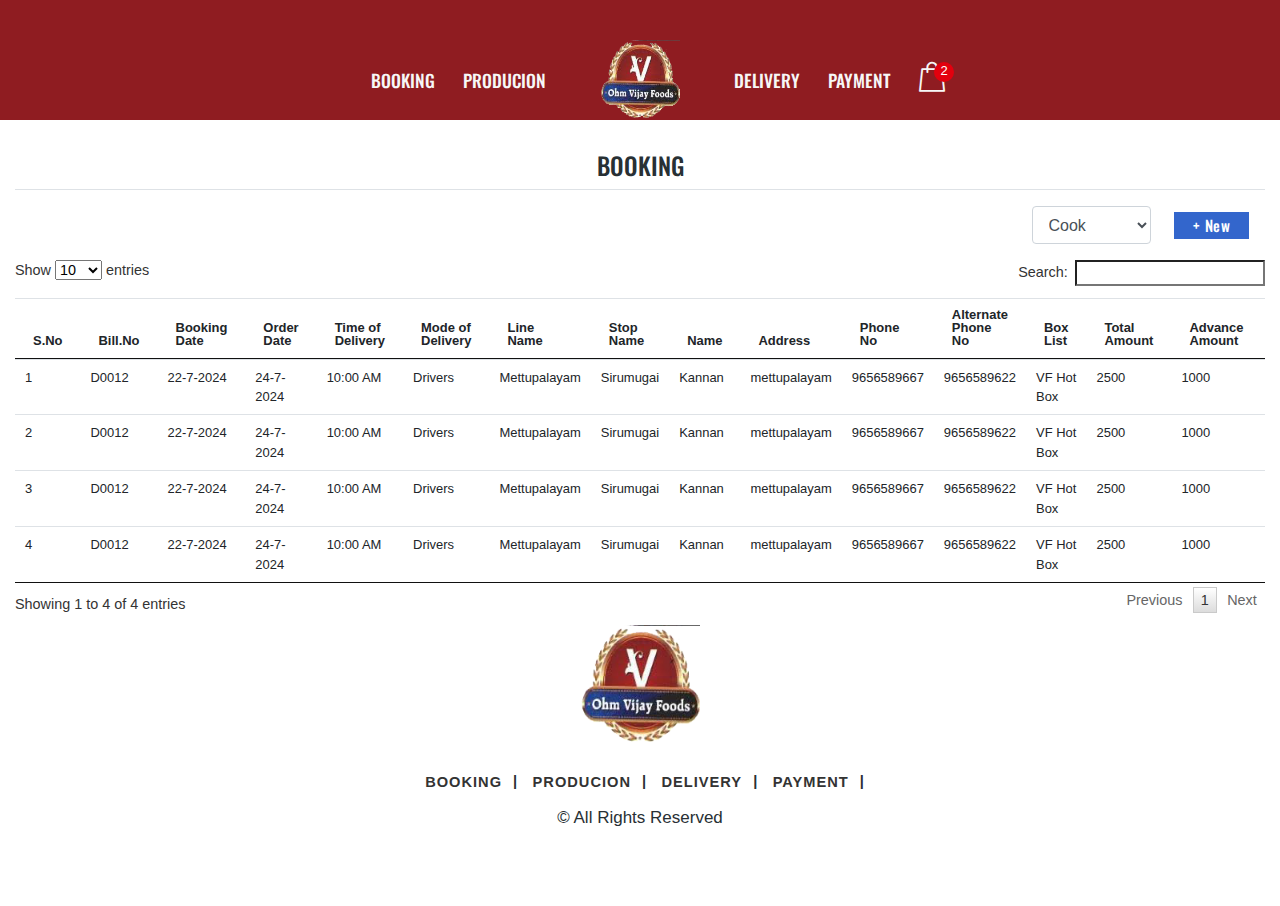
==== booking.html @ a739e59c "add html files" ====
<!DOCTYPE html>
<!-- Testo - Pizza and Fast Food Landing Page Template design design by Jthemes (http://www.jthemes.net) -->
<!--[if lt IE 7 ]>
<html class="ie ie6" lang="en">
   <![endif]-->
   <!--[if IE 7 ]>
   <html class="ie ie7" lang="en">
      <![endif]-->
      <!--[if IE 8 ]>
      <html class="ie ie8" lang="en">
         <![endif]-->
         <!--[if (gte IE 9)|!(IE)]><!-->
         <html lang="en">
            <head>
               <meta charset="utf-8">
               <meta http-equiv="X-UA-Compatible" content="IE=edge"/>
               <meta name="author" content="Jthemes"/>
               <meta name="description" content="Testo - Pizza and Fast Food Landing Page Template"/>
               <meta name="keywords" content="Jthemes, Food, Fast Food, Restaurant, Pizzeria, Restaurant Menu, Pizza, Burger, Sushi, Steak, Grill, Snack">
               <meta name="viewport" content="width=device-width, initial-scale=1.0"/>
               <!-- SITE TITLE -->
               <title> Template</title>
               <!-- FAVICON AND TOUCH ICONS -->
               <link rel="shortcut icon" href="images/favicon.ico" type="image/x-icon">
               <link rel="icon" href="images/favicon.ico" type="image/x-icon">
               <link rel="apple-touch-icon" sizes="152x152" href="images/apple-touch-icon-152x152.png">
               <link rel="apple-touch-icon" sizes="120x120" href="images/apple-touch-icon-120x120.png">
               <link rel="apple-touch-icon" sizes="76x76" href="images/apple-touch-icon-76x76.png">
               <link rel="apple-touch-icon" href="images/apple-touch-icon.png">
               <link rel="icon" href="images/apple-touch-icon.png" type="image/x-icon">
               <!-- GOOGLE FONTS -->
               <link href="https://fonts.googleapis.com/css?family=Roboto:300,400,500,700&display=swap" rel="stylesheet">
               <link href="https://fonts.googleapis.com/css2?family=Oswald:wght@200;300;400;500;600;700&display=swap" rel="stylesheet">
               <link href="https://fonts.googleapis.com/css2?family=Lilita+One&display=swap" rel="stylesheet">
               <!-- BOOTSTRAP CSS -->
               <link href="css/bootstrap.min.css" rel="stylesheet">
               <!-- FONT ICONS -->
               <link href="css/fontawesome5.css" rel="stylesheet">
               <link href="css/flaticon.css" rel="stylesheet">
               <!-- PLUGINS STYLESHEET -->
               <link href="css/menu.css" rel="stylesheet">
               <link href="css/magnific-popup.css" rel="stylesheet">
               <link href="css/flexslider.css" rel="stylesheet">
               <link href="css/owl.carousel.min.css" rel="stylesheet">
               <link href="css/calender.css" rel="stylesheet">
               <link href="css/owl.theme.default.min.css" rel="stylesheet">
               <link href="css/jquery.datetimepicker.min.css" rel="stylesheet">
               <!-- TEMPLATE CSS -->
               <link href="css/style.css" rel="stylesheet">
               <!-- RESPONSIVE CSS -->
               <link href="css/responsive.css" rel="stylesheet">
               
<link rel="stylesheet" href="css/jquery.dataTables.css" />

                <!-- <link rel="stylesheet" href="css/all.min.css"/> -->
            </head>
            <body>
               <!-- PRELOADER SPINNER
                  ============================================= -->
               <div id="loader-wrapper">
                  <div id="loader">
                     <div class="cssload-spinner">
                        <div class="cssload-ball cssload-ball-1"></div>
                        <div class="cssload-ball cssload-ball-2"></div>
                        <div class="cssload-ball cssload-ball-3"></div>
                        <div class="cssload-ball cssload-ball-4"></div>
                     </div>
                  </div>
               </div>
           



 


               <div >
               <!-- STYLE SWITCHER
                  ============================================= -->
               <div id="stlChanger" style="display: none;">
                  <div class="blockChanger bgChanger">
                     <a href="#" class="chBut icon-xs"><span class="flaticon-layers-1"></span></a>
                     <div class="chBody white-color">
                        <div class="stBlock text-center" style="margin: 30px 20px 20px 26px">
                           <p>Choose Demo</p>
                           <a class="s_1" href="demo-1.html"><img src="images/color-scheme/l-01.jpg" width="180" height="93" alt="layout-image"></a>
                           <a class="s_1" href="demo-2.html"><img src="images/color-scheme/l-02.jpg" width="180" height="130" alt="layout-image"></a>
                           <a class="s_1" href="demo-3.html"><img src="images/color-scheme/l-03.jpg" width="180" height="98" alt="layout-image"></a>
                           <a class="s_1" href="demo-4.html"><img src="images/color-scheme/l-04.jpg" width="180" height="115" alt="layout-image"></a>
                           <a class="s_1" href="demo-5.html"><img src="images/color-scheme/l-05.jpg" width="180" height="118" alt="layout-image"></a>
                           <a class="s_1" href="demo-6.html"><img src="images/color-scheme/l-06.jpg" width="180" height="93" alt="layout-image"></a>
                           <a class="s_1" href="demo-7.html"><img src="images/color-scheme/l-07.jpg" width="180" height="121" alt="layout-image"></a>
                           <a class="s_1" href="demo-8.html"><img src="images/color-scheme/l-08.jpg" width="180" height="115" alt="layout-image"></a>
                           <a class="s_1" href="demo-9.html"><img src="images/color-scheme/l-09.jpg" width="180" height="109" alt="layout-image"></a>
                           <a class="s_1" href="demo-10.html"><img src="images/color-scheme/l-10.jpg" width="180" height="125" alt="layout-image"></a>
                           <a class="s_1" href="demo-11.html"><img src="images/color-scheme/l-11.jpg" width="180" height="128" alt="layout-image"></a>
                           <a class="s_1" href="demo-12.html"><img src="images/color-scheme/l-12.jpg" width="180" height="123" alt="layout-image"></a>
                        </div>
                     </div>
                  </div>
               </div>
               <!-- END SWITCHER -->
               <!-- HEADER-1
                  ============================================= -->
               <header id="header-1" style="background-color: #8f1c21;" class="header navik-header header-shadow center-menu-1 header-transparent">
                  <div class="container">
                     <!-- NAVIGATION MENU -->
                     <div class="navik-header-container">
                        <!-- CALL BUTTON -->
                        <div class="callusbtn"><a href="tel:123456789"><i class="fas fa-phone"></i></a></div>
                        <!-- LOGO IMAGE -->
                        <div class="logo" data-mobile-logo="images/logo-white.png" data-sticky-logo="images/logo-01.png">
                           <a href="index.html"><img src="images/logo-white.png" alt="header-logo"/></a>
                        </div>
                        <!-- BURGER MENU -->
                        <div class="burger-menu">
                           <div class="line-menu line-half first-line"></div>
                           <div class="line-menu"></div>
                           <div class="line-menu line-half last-line"></div>
                        </div>
                        <!-- MAIN MENU -->
                        <nav class="navik-menu menu-caret navik-yellow">
                           <ul class="top-list">
                              <!-- DROPDOWN MENU -->
                              <li>
                                 <a href="booking.html">Booking</a>
                            
                              </li>
                                <li>
                                 <a href="production.html">PRODUCION</a>
                            
                              </li>
                              <!-- DROPDOWN MENU -->
                           
                              <!-- MEGA MENU -->
                               
                              <!-- END MEGA MENU -->
                           </ul>
                           <ul>
                              <!-- DROPDOWN MENU -->
                              <li>
                                 <a href="delivery.html">DELIVERY</a>
                                 
                              </li>
                              <!-- DROPDOWN MENU -->
                              <li>
                                 <a href="payment.html"> PAYMENT</a>
                               
                              </li>
                              <!-- DROPDOWN MENU -->
                         
                              <!-- BASKET ICON -->
                              <li class="basket-ico ico-30">
                                 <a href="cart.html">
                                 <span class="ico-holder"><span class="flaticon-shopping-bag"></span> <em class="roundpoint">2</em></span>
                                 </a>
                              </li>
                           </ul>
                        </nav>
                        <!-- END MAIN MENU -->
                     </div>
                     <!-- END NAVIGATION MENU -->
                  </div>
                  <!-- End container -->
               </header>
               <!-- END HEADER-1 -->

               <!-- login form -->

               <div style="position: absolute;right: 10px;top: 180px;z-index: 9;display: none;">
               <div class="container sign-in-up ">
  <div class="row">
    <div class="">
  <div class="shadow p-4 rounded bg-white">
      <!-- Nav tabs -->
 
 <ul class="nav nav-pills mb-3 justify-content-center" id="pills-tab" role="tablist">
  <li class="nav-item" role="presentation">
    <a class="nav-link active big btn btn-primary p-2" id="pills-home-tab" data-toggle="pill" href="#new1" role="tab" aria-controls="pills-home" aria-selected="true"><i class="fa fa-plus"></i> Create Account</a>
  </li>
  <li class="nav-item" role="presentation">
    <a class="nav-link big btn btn-danger p-2 ml-2" id="pills-profile-tab" data-toggle="pill" href="#user1" role="tab" aria-controls="pills-profile" aria-selected="false"><i class="fa fa-user"></i> Login</a>
  </li>
   
</ul>
      <div class="tab-content" id="pills-tabContent">
        <div class="tab-pane fade show active" id="new1">
  
          <fieldset>
            <div class="form-group">
              <div class="right-inner-addon">
                <i class="fa fa-envelope"></i>
                <input class="form-control input-lg" placeholder="e-Mail Address" type="text">
              </div>
            </div>
            <div class="form-group">
              <div class="right-inner-addon">
                <i class="fa fa-key"></i>
                <input class="form-control input-lg" placeholder="Password" type="password">
              </div>
            </div>
            <div class="form-group">
              <div class="right-inner-addon">
                <i class="fa fa-key"></i>
                <input class="form-control input-lg" placeholder="Confirm Password" id="" type="password">
              </div>
            </div>
          </fieldset>
         <div class="text-center">
                <button class="btn btn-primary btn-danger"><i class="fa fa-plus"></i> REGISTER</button>
             </div>
        </div>
        <div class="tab-pane fade" id="user1">
          
          <fieldset>
            <div class="form-group">
              <div class="right-inner-addon">
                <i class="fa fa-envelope"></i>
                <input class="form-control input-lg" placeholder="e-Mail Address" type="text">
              </div>
            </div>
            <div class="form-group">
              <div class="right-inner-addon">
                <i class="fa fa-key"></i>
                <input class="form-control input-lg" placeholder="Password" type="password">
              </div>
            </div>
          </fieldset>
          <div class="text-center">
                <button class="btn btn-primary btn-danger"><i class="fa fa-user"></i> LOGIN</button>
             </div>
        </div>
      </div>
   </div>
    </div>
  </div>
</div></div>


               <!-- PAGE CONTENT
                  ============================================= -->	
               <div id="page" class="page" >
 <section id=" " class="hero-section division" style="position: relative;top: 150px;padding-bottom: 80px;">
                  <div class="container-fluid " >
                    <h4 class="text-center">BOOKING</h4>
                    <div class="modal-footer">
                      <div class="row">
                        <div class="col-auto">                     <select id="cook-non" class="form-control form-select-sm">
                     <option value="1" selected>Cook</option>
                     <option value="2">Non-Cook</option>
                      </select>
                    </div>
                      </div> 
                    <button type="button" class="btn btn-primary btn-sm" id="newbook">+ New</button>
                 </div>
        <table class="table mt-1" id="myTable">
            <thead>
                <tr>
                    <th>S.No</th>
                    <th>Bill.No</th>
                    <th>Booking Date</th>
                    <th>Order Date</th>
                    <th>Time of Delivery</th>
                    <th>Mode of Delivery </th>
                    <th>Line Name</th>
                    <th>Stop Name</th>
                    <th>Name</th>
                    <th>Address</th>
                    <th>Phone No</th>
                    <th>Alternate Phone No</th>
                    <th>Box List</th>
                    <th>Total Amount</th>
                    <th>Advance Amount</th>
                    <th>Hot Box Advance Amount</th>
                    <th>Vehicle Advance Amount</th>
                    <th>Balance Amount</th>
                    <th>Mode of Payment</th>
                    <th>Item Name</th>
                    <th>Rate</th>
                    <th>Action</th>
                </tr>
            </thead>
            <tbody>
                <tr>
                    <td>1</td>
                    <td>D0012</td>
                    <td>22-7-2024</td>
                    <td>24-7-2024</td>
                    <td>10:00 AM</td>
                    <td>Drivers</td>
                    <td>Mettupalayam</td>
                    <td>Sirumugai</td>
                    <td>Kannan</td>
                    <td>mettupalayam</td>
                    <td>9656589667</td>
                    <td>9656589622</td>
                    <td>VF Hot Box</td>
                    <td>2500</td>
                    <td>1000</td>
                    <td>100</td>
                    <td>100</td>
                    <td>1300</td>
                    <td>cash</td>
                    <td>U.idly(200), Chappathi(100)</td>
                    <td>100</td>
                    <td><span class="btn btn-danger btn-sm"><i class="fas fa-file-pdf"></i></span></td>
                </tr>
                <tr>
                    <td>2</td>
                    <td>D0012</td>
                    <td>22-7-2024</td>
                    <td>24-7-2024</td>
                    <td>10:00 AM</td>
                    <td>Drivers</td>
                    <td>Mettupalayam</td>
                    <td>Sirumugai</td>
                    <td>Kannan</td>
                    <td>mettupalayam</td>
                    <td>9656589667</td>
                    <td>9656589622</td>
                    <td>VF Hot Box</td>
                    <td>2500</td>
                    <td>1000</td>
                    <td>100</td>
                    <td>100</td>
                    <td>1300</td>
                    <td>cash</td>
                    <td>U.idly(200), Chappathi(100)</td>
                    <td>100</td>
                    <td><span class="btn btn-danger btn-sm"><i class="fas fa-file-pdf"></i></span></td>
                </tr>
                <tr>
                    <td>3</td>
                    <td>D0012</td>
                    <td>22-7-2024</td>
                    <td>24-7-2024</td>
                    <td>10:00 AM</td>
                    <td>Drivers</td>
                    <td>Mettupalayam</td>
                    <td>Sirumugai</td>
                    <td>Kannan</td>
                    <td>mettupalayam</td>
                    <td>9656589667</td>
                    <td>9656589622</td>
                    <td>VF Hot Box</td>
                    <td>2500</td>
                    <td>1000</td>
                    <td>100</td>
                    <td>100</td>
                    <td>1300</td>
                    <td>cash</td>
                    <td>U.idly(200), Chappathi(100)</td>
                    <td>100</td>
                    <td><span class="btn btn-danger btn-sm"><i class="fas fa-file-pdf"></i></span></td>
                </tr>
                <tr>
                    <td>4</td>
                    <td>D0012</td>
                    <td>22-7-2024</td>
                    <td>24-7-2024</td>
                    <td>10:00 AM</td>
                    <td>Drivers</td>
                    <td>Mettupalayam</td>
                    <td>Sirumugai</td>
                    <td>Kannan</td>
                    <td>mettupalayam</td>
                    <td>9656589667</td>
                    <td>9656589622</td>
                    <td>VF Hot Box</td>
                    <td>2500</td>
                    <td>1000</td>
                    <td>100</td>
                    <td>100</td>
                    <td>1300</td>
                    <td>cash</td>
                    <td>U.idly(200), Chappathi(100)</td>
                    <td>100</td>
                    <td><span class="btn btn-danger btn-sm"><i class="fas fa-file-pdf"></i></span></td>
                </tr>
                         </tbody>
        </table>
   
    </div>
 </section>

                  <div style="display: none;">
                  <!-- HERO-1
                     ============================================= -->	
                  <section id="hero-1" class="hero-section division">
                     <!-- SLIDER -->
                     <div class="slider">
                        <ul class="slides">
                           <!-- SLIDE #1 -->
                           <li id="slide-1">
                              <!-- Background Image -->
                              <img src="images/slider/slide-1.jpg" alt="slide-background">
                              <!-- Image Caption -->
                              <div class="caption d-flex align-items-center center-align">
                                 <div class="container">
                                    <div class="row">
                                       <div class="col-md-12">
                                          <div class="caption-txt white-color">
                                             <!-- Title -->
                                             <div class="title">
                                                <h2>Good Time, Great Taste</h2>
                                             </div>
                                             <!-- Text -->
                                             <p>Open Daily: <span class="yellow-color">11:30PM - 8:30PM</span></p>
                                          </div>
                                       </div>
                                    </div>
                                    <!-- End row -->
                                 </div>
                                 <!-- End container -->
                              </div>
                              <!-- End Image Caption -->
                           </li>
                           <!-- END SLIDE #1 -->
                           <!-- SLIDE #2 -->
                           <li id="slide-2">
                              <!-- Background Image -->
                              <img src="images/slider/slide-2.jpg" alt="slide-background">
                              <!-- Image Caption -->
                              <div class="caption d-flex align-items-center center-align">
                                 <div class="container">
                                    <div class="row">
                                       <div class="col-md-12">
                                          <div class="caption-txt white-color">
                                             <!-- Title -->
                                             <div class="title">
                                                <h2>Discover The Real Burgers</h2>
                                             </div>
                                             <!-- Text -->
                                             <p>Enjoy the food you love <span class="yellow-color">FROM $6.99</span></p>
                                          </div>
                                       </div>
                                    </div>
                                    <!-- End row -->
                                 </div>
                                 <!-- End container -->
                              </div>
                              <!-- End Image Caption -->
                           </li>
                           <!-- END SLIDE #2 -->
                           <!-- SLIDE #3 -->
                           <li id="slide-3">
                              <!-- Background Image -->
                              <img src="images/slider/slide-3.jpg" alt="slide-background">
                              <!-- Image Caption -->
                              <div class="caption d-flex align-items-center center-align">
                                 <div class="container">
                                    <div class="row">
                                       <div class="col-md-12">
                                          <div class="caption-txt white-color">
                                             <!-- Title -->
                                             <div class="title">
                                                <h2>Big Burger, Little Money</h2>
                                             </div>
                                             <!-- Text -->
                                             <p>Order Now: <span class="yellow-color"><a href="tel:123456789">789-654-3210</a></span></p>
                                          </div>
                                       </div>
                                    </div>
                                    <!-- End row -->
                                 </div>
                                 <!-- End container -->
                              </div>
                              <!-- End Image Caption -->
                           </li>
                           <!-- END SLIDE #3 -->
                        </ul>
                     </div>
                     <!-- END SLIDER -->
                  </section>
                  <!-- END HERO-1 -->	
                  <!-- ABOUT-3
                     ============================================= -->
                  <section id="about-3" class="wide-60 about-section division">
                     <div class="container">
                        <div class="row d-flex align-items-center">
                           <!-- ABOUT IMAGE -->
                           <div class="col-md-5 col-lg-6">
                              <div class="about-3-img text-center mb-40">
                                 <img class="img-fluid" src="images/about-01-img.png" alt="about-image">
                              </div>
                           </div>
                           <!-- ABOUT TEXT -->
                           <div class="col-md-7 col-lg-6">
                              <div class="about-3-txt mb-40">
                                 <!-- Title -->	
                                 <h2 class="h2-sm coffee-color">Nothing brings people together like a good burger</h2>
                                 <!-- Text -->
                                 <p class="p-md grey-color">Porta semper lacus cursus, feugiat primis ultrice a ligula risus auctor an tempus 
                                    feugiat dolor lacinia cubilia curae at integer orci congue and metus in mollislorem primis gravida
                                 </p>
                                 <!-- Icons List -->
                                 <div class="abox-2-wrapper ico-70">
                                    <div class="row text-center">
                                       <!-- ABOUT BOX #1 -->		
                                       <div class="col-sm-3">
                                          <div class="abox-2">
                                             <!-- Icon --> 
                                             <div class="abox-2-ico grey-color"><span class="flaticon-burger"></span></div>
                                             <!-- Text -->
                                             <h6 class="h6-lg">Burgers</h6>
                                          </div>
                                       </div>
                                       <!-- ABOUT BOX #2 -->		
                                       <div class="col-sm-3">
                                          <div class="abox-2">
                                             <!-- Icon --> 
                                             <div class="abox-2-ico grey-color"><span class="flaticon-french-fries"></span></div>
                                             <!-- Text -->
                                             <h6 class="h6-lg">Fries</h6>
                                          </div>
                                       </div>
                                       <!-- ABOUT BOX #3 -->		
                                       <div class="col-sm-3">
                                          <div class="abox-2">
                                             <!-- Icon --> 
                                             <div class="abox-2-ico grey-color"><span class="flaticon-fried-chicken"></span></div>
                                             <!-- Text -->
                                             <h6 class="h6-lg">Chicken</h6>
                                          </div>
                                       </div>
                                       <!-- ABOUT BOX #4 -->		
                                       <div class="col-sm-3">
                                          <div class="abox-2">
                                             <!-- Icon --> 
                                             <div class="abox-2-ico grey-color"><span class="flaticon-salad"></span></div>
                                             <!-- Text -->
                                             <h6 class="h6-lg">Salads</h6>
                                          </div>
                                       </div>
                                    </div>
                                 </div>
                                 <!-- End Icons List -->
                              </div>
                           </div>
                           <!-- END ABOUT TEXT -->	
                        </div>
                        <!-- End row -->
                     </div>
                     <!-- End container -->
                  </section>
                  <!-- END ABOUT-3 -->
                  <!-- PROMO-2
                     ============================================= -->
                  <section id="promo-2" class="promo-section division">
                     <div class="container">
                        <div class="row d-flex align-items-center">
                           <!-- PROMO BOX-1 -->
                           <div class="col-md-6 col-lg-5">
                              <div id="pb-2-1" class="pbox-2 bg-fixed">
                                 <div class="pbox-2-txt brown-color">
                                    <h4 class="h4-lg txt-300">Get Your Free</h4>
                                    <h4 class="h4-xl">Cheese Fries</h4>
                                    <a href="menu-1.html" class="btn btn-red tra-red-hover">Learn More</a>
                                 </div>
                              </div>
                           </div>
                           <!-- PROMO BOX-2 -->
                           <div class="col-md-6 col-lg-7">
                              <div id="pb-2-2" class="pbox-2 bg-fixed">
                                 <div class="pbox-2-txt brown-color">
                                    <h4 class="h4-lg txt-300">Crispy Chicken</h4>
                                    <h4 class="h4-xl">Burger Is Back!</h4>
                                    <a href="menu-1.html" class="btn btn-red tra-red-hover">Learn More</a>
                                 </div>
                              </div>
                           </div>
                        </div>
                        <!-- End row -->		
                     </div>
                     <!-- End container -->	
                  </section>
                  <!-- END PROMO-2 -->
                  <!-- MENU-6
                     ============================================= -->
                
                  <!-- END MENU-6 -->
                  <!-- PROMO-11
                     ============================================= -->
                  
                  <!-- END PROMO-11 -->
                  <!-- MENU-8
                     ============================================= -->
                   
                  <!-- END MENU-8 -->
                  <!-- TESTIMONIALS-1
                     ============================================= -->
           
                  <!-- END TESTIMONIALS-1 -->
                  <!-- PROMO-8
                     ============================================= -->
                 
                  <!-- END PROMO-8 -->
                  <!-- PROMO-3
                     ============================================= -->
                  
                  <!-- END PROMO-3 -->
                  <!-- PROMO-7
                     ============================================= -->
                
                  <!-- END PROMO-7 -->
                  <!-- BANNER-3
                     ============================================= -->
                  <section id="banner-3" class="bg-yellow banner-section division">
                     <div class="container">
                        <div class="row d-flex align-items-center">
                           <!-- BANNER TEXT -->
                           <div class="col-md-7 col-lg-6">
                              <div class="banner-3-txt coffee-color">
                                 <!-- Title  -->
                                 <h4 class="h4-xl">Download mobile App and</h4>
                                 <h2>save up to 20%</h2>
                                 <!-- Text -->	
                                 <p class="p-md">Aliquam a augue suscipit, luctus neque purus ipsum and neque dolor primis libero tempus, 
                                    blandit varius
                                 </p>
                                 <!-- Store Badges -->
                                 <div class="stores-badge">
                                    <!-- AppStore -->
                                    <a href="#" class="store">
                                    <img class="appstore-original" src="images/appstore.png" alt="appstore-logo" />
                                    </a>
                                    <!-- Google Play -->
                                    <a href="#" class="store">
                                    <img class="googleplay-original" src="images/googleplay.png" alt="googleplay-logo" />
                                    </a>
                                 </div>
                              </div>
                           </div>
                           <!-- BANNER IMAGE -->
                           <div class="col-md-5 col-lg-6">
                              <div class="banner-3-img">
                                 <img class="img-fluid" src="images/e-shop.png" alt="banner-image">
                              </div>
                           </div>
                        </div>
                        <!-- End row -->
                     </div>
                     <!-- End container -->		
                  </section>
                  <!-- END BANNER-3 -->
                  <!-- GALLERY-2
                     ============================================= -->		
        
                  <!-- END GALLERY-2 -->
                  <!-- BRANDS-1
                     ============================================= -->
                  <div id="brands-1" class="bg-lightgrey brands-section division" style="display:none">
                     <div class="container">
                        <div class="row">
                           <div class="col text-center">
                              <div class="owl-carousel brands-carousel">
                                 <!-- BRAND LOGO IMAGE -->
                                 <div class="brand-logo">
                                    <img class="img-fluid" src="images/brand-11.png" alt="brand-logo" />
                                 </div>
                                 <!-- BRAND LOGO IMAGE -->
                                 <div class="brand-logo">
                                    <img class="img-fluid" src="images/brand-12.png" alt="brand-logo" />
                                 </div>
                                 <!-- BRAND LOGO IMAGE -->
                                 <div class="brand-logo">
                                    <img class="img-fluid" src="images/brand-13.png" alt="brand-logo" />
                                 </div>
                                 <!-- BRAND LOGO IMAGE -->
                                 <div class="brand-logo">
                                    <img class="img-fluid" src="images/brand-14.png" alt="brand-logo" />
                                 </div>
                                 <!-- BRAND LOGO IMAGE -->
                                 <div class="brand-logo">
                                    <img class="img-fluid" src="images/brand-15.png" alt="brand-logo">
                                 </div>
                                 <!-- BRAND LOGO IMAGE -->
                                 <div class="brand-logo">
                                    <img class="img-fluid" src="images/brand-16.png" alt="brand-logo" />
                                 </div>
                                 <!-- BRAND LOGO IMAGE -->
                                 <div class="brand-logo">
                                    <img class="img-fluid" src="images/brand-17.png" alt="brand-logo" />
                                 </div>
                                 <!-- BRAND LOGO IMAGE -->
                                 <div class="brand-logo">
                                    <img class="img-fluid" src="images/brand-18.png" alt="brand-logo" />
                                 </div>
                              </div>
                           </div>
                        </div>
                        <!-- End row -->
                     </div>
                     <!-- End container -->
                  </div>
                  <!-- END BRANDS-1 -->
                  <!-- BLOG-1
                     ============================================= -->
           
                  <!-- END BLOG-1 -->
                  <!-- GOOGLE MAP
                     ============================================= -->
                  <div id="gmap" style="display:none">
                     <div class="google-map">
                        <iframe src="https://www.google.com/maps/embed?pb=!1m18!1m12!1m3!1d3151.838357620288!2d144.95358331497258!3d-37.81725497975171!2m3!1f0!2f0!3f0!3m2!1i1024!2i768!4f13.1!3m3!1m2!1s0x6ad65d4dd5a05d97%3A0x3e64f855a564844d!2zMTIxIEtpbmcgU3QsIE1lbGJvdXJuZSBWSUMgMzAwMCwg0JDQstGB0YLRgNCw0LvQuNGP!5e0!3m2!1sru!2sua!4v1605805230806!5m2!1sru!2sua" width="600" height="450" style="border:0;" allowfullscreen="" aria-hidden="false" tabindex="0"></iframe>
                     </div>
                  </div>
               </div>
                  <!-- FOOTER-1
                     ============================================= -->
                 <footer id="footer-3" class="footer division">
            <div class="container">
               <div class="row">
                  <div class="col-md-12 text-center">


                     <!-- FOOTER LOGO --> 
                     <div class="footer-logo"><img src="images/logo-01.png" alt="footer-logo"></div>

                     <!-- FOOTER SOCIAL LINKS -->
                     <div class="footer-socials-links hide">

                        <!-- List -->
                        <ul class="foo-socials text-center clearfix">                                                   
                           <li><a href="#" class="ico-facebook"><i class="fas fa-facebook"></i></a></li>
                           <li><a href="#" class="ico-twitter"><i class="fab fa-twitter"></i></a></li>   
                           <li><a href="#" class="ico-instagram"><i class="fab fa-instagram"></i></a></li>
                           <li><a href="#" class="ico-youtube"><i class="fab fa-youtube"></i></a></li>
                           <li><a href="#" class="ico-pinterest"><i class="fab fa-pinterest-p"></i></a></li>
                                          
                           <!--
                           <li><a href="#" class="ico-dribbble"><i class="fab fa-dribbble"></i></a></li>    
                           <li><a href="#" class="ico-behance"><i class="fab fa-behance"></i></a></li>                              
                           <li><a href="#" class="ico-linkedin"><i class="fab fa-linkedin-in"></i></a></li>
                           <li><a href="#" class="ico-tumblr"><i class="fab fa-tumblr"></i></a></li>  
                           <li><a href="#" class="ico-google-plus"><i class="fab fa-google-plus-g"></i></a></li>                    
                           <li><a href="#" class="ico-vk"><i class="fab fa-vk"></i></a></li>-->
                        </ul>
                                             
                     </div>


                     <!-- FOOTER LINKS -->
                     <div class="footer-links">
                        <ul class="bottom-footer-list clearfix">  
                      <li><p><a href="booking.html">Booking</a></p></li>
                           <li><p><a href="production.html">Producion</a></p></li>
                           <li><p><a href="delivery.html">Delivery</a></p></li>
                           <li><p><a href="payment.html">Payment</a></p></li>
                        </ul>
                     </div>


                     <!-- FOOTER COPYRIGHT -->
                     <div class="footer-copyright">
                        <p>© All Rights Reserved</p>
                     </div>   


                  </div>   
               </div>     <!-- End row -->
            </div>      <!-- End container -->                             
         </footer>
                  <!-- END FOOTER-1 -->
               </div>
            </div>

            <div class="modal fade" id="cookpopup" data-backdrop="static" data-keyboard="false" tabindex="-1" aria-labelledby="staticBackdropLabel" aria-hidden="true">
  <div class="modal-dialog " style="max-width: 100%">
    <div class="modal-content">
      <div class="modal-header">
        <h5 class="modal-title" id="staticBackdropLabel">Cook Booking Details</h5>
        <button type="button" class="close" data-dismiss="modal" aria-label="Close">
          <span aria-hidden="true">&times;</span>
        </button>
      </div>
      <div class="modal-body">
         <form>
            <div class="row">
               <div class="col-auto mb-2">
                  <label class="form-label">Bill.No</label>
                  <div class="">
                     <input type="text" class="form-control" name="" placeholder="D0012">
                  </div>
               </div>
               <div class="col-auto mb-2">
                  <label class="form-label">Booking Date</label>
                  <div class="">
                      <input type="text" class="form-control" id="" value="" placeholder="22-07-2024" name="">
                  </div>
               </div>
               <div class="col-auto mb-2">
                  <label class="form-label">Order Date</label>
                  <div class="">
                      <input type="text" class="form-control" id="calenderd" name="">
                  </div>
               </div>
  				<div class="col-auto mb-2">
                  <label class="form-label">Time of Delivery</label>
                  <div class="">
                     <input type="text" class="form-control" placeholder="10:00 AM" name="">
                  </div>
               </div>
               <div class="col-auto mb-2">
                  <label class="form-label">Mode of Delivery </label>
                  <div class="">
                     <select class="form-select form-select-sm form-control">
                        <option value="1">Drivers</option>
                        <option value="2" selected>Bus</option>
                        <option value="3" selected>In Person</option>
                     </select>
                  </div>
               </div>        
      <div class="col-auto mb-2">
                  <label class="form-label">Line Name</label>
                  <div class="">
                     <select class="form-select form-select-sm form-control">
                        <option value="1">Sathy</option>
                        <option value="2">Coimbatore</option>
                        <option value="3" selected>Mettupalayam</option>
                        <option value="4">Tirupur</option>
                     </select>
                  </div>
               </div>                      
     <div class="col-auto mb-2">
                  <label class="form-label">Stop Name</label>
                  <div class="">
                     <select class="form-select form-select-sm form-control">
                        <option value="1">RTO Office</option>
                        <option value="2">Naal Road</option>
                        <option value="3" selected>Sirumugai</option>
                        <option value="4">Ooty Road</option>
                     </select>
                  </div>
               </div>  
           </div>

           <h5 class="mt-2">Personal Details</h5>
           <div class="row">
               <div class="col-auto mb-2">
                  <label class="form-label">Name</label>
                  <div class="">
                     <input type="text" class="form-control" placeholder="Kannan" name="">
                  </div>
               </div>
               <div class="col-auto mb-2">
                  <label class="form-label">Address</label>
                  <div class="">
                     <textarea class="form-control" cols="44" rows="2"></textarea>
                  </div>
               </div>
             
               <div class="col-auto mb-2">
                  <label class="form-label">Phone No</label>
                  <div class="">
                     <input type="text" class="form-control" placeholder="96998956689" name="">
                  </div>
               </div>
               
               <div class="col-auto mb-2">
                  <label class="form-label">Alternate Phone No</label>
                  <div class="">
                     <input type="text" class="form-control" placeholder="96998956640" name="">
                  </div>
               </div>
 

                   <div class="col-auto mb-2">
                  <label class="form-label">Box List</label>
                  <div class="">
                     <select class="form-select form-select-sm form-control">
                        <option value="1">VF Hot Box</option>
                        <option value="2">Customer Utensil</option>
                        
                     </select>
                  </div>
               </div></div>
               <div class=" ">
               <div class="row">
                       <div class="col-auto mb-2">
                  <label class="form-label">Item Name</label>
                  <div class="">
                     <select class="form-select form-select-sm form-control">
                        <option value="1">M.Idly-small</option>
                        <option value="2" selected>U.Idly-small</option>
                        <option value="3">Poori-small</option>
                        <option value="4">chappathi-small</option>
                        <option value="5">Maavu</option>
                        <option value="6">Sevai</option>
                     </select>
                  </div>
               </div>
                <div class="col-auto mb-2">
                  <label class="form-label">Rate</label>
                  <div class="">
                    <input type="text" name="" class="form-control">
                  </div>
               </div>
                       <div class="col-auto mb-2">
                  <label class="form-label">Count</label>
                  <div class="">
                    <input type="text" name="" class="form-control">
                  </div>
               </div>
                       <div class="col-auto mb-2">
                  <label class="form-label"></label>
                  <div class="pt-2">
                    <i class="fas fa-plus-circle" id="plus-inc"></i>
                  </div>
               </div>
            </div>
            <div id="addlist" class="list-scrollable"></div>
        </div>
               <div class="row mt-2"> 
               <div class="col-auto mb-2">
                  <label class="form-label">Total Amount</label>
                  <div class="">
                     <input type="text" class="form-control" name="">
                  </div>
               </div>
               <div class="col-auto mb-2">
                  <label class="form-label">Advance Amount</label>
                  <div class="">
                     <input type="text" class="form-control" name="">
                  </div>
               </div>
               <div class="col-auto mb-2">
                  <label class="form-label">Hot Box Advance Amount</label>
                  <div class="">
                     <input type="text" class="form-control" name="">
                  </div>
               </div>
               <div class="col-auto mb-2">
                  <label class="form-label">Vehicle Advance Amount</label>
                  <div class="">
                     <input type="text" class="form-control" name="">
                  </div>
               </div>
               <div class="col-auto mb-2">
                  <label class="form-label">Balance Amount</label>
                  <div class="">
                     <input type="text" class="form-control" name="">
                  </div>
               </div>
               <div class="col-auto mb-2">
                  <label class="form-label">Mode of Payment</label>
                  <div class="">
                     <select class="form-select form-select-sm form-control">
                        <option value="1" selected="">Cash</option>
                        <option value="2">UPI</option>
                        <option value="3">Netbanking</option>
                     </select>
                  </div>
               </div>
              

            </div>
            
         </form>
        
      </div>
      <div class="modal-footer">
        <button type="button" class="btn btn-secondary" data-dismiss="modal">Close</button>
        <button type="button" class="btn btn-primary">Save</button>
      </div>
    </div>
  </div>
</div>



<div class="modal fade" id="noncookpopup" data-backdrop="static" data-keyboard="false" tabindex="-1" aria-labelledby="staticBackdropLabel" aria-hidden="true">
  <div class="modal-dialog " style="max-width: 100%">
    <div class="modal-content">
      <div class="modal-header">
        <h5 class="modal-title" id="staticBackdropLabel">Non-Cook Booking Details</h5>
        <button type="button" class="close" data-dismiss="modal" aria-label="Close">
          <span aria-hidden="true">&times;</span>
        </button>
      </div>
      <div class="modal-body">
         <form>
            <div class="row">
               <div class="col-auto mb-2">
                  <label class="form-label">Bill.No</label>
                  <div class="">
                     <input type="text" class="form-control" name="" placeholder="D0012">
                  </div>
               </div>
               <div class="col-auto mb-2">
                  <label class="form-label">Booking Date</label>
                  <div class="">
                      <input type="text" class="form-control" id="" value="" placeholder="22-07-2024" name="">
                  </div>
               </div>
               <div class="col-auto mb-2">
                  <label class="form-label">Order Date</label>
                  <div class="">
                      <input type="text" class="form-control" id="calenderd" name="">
                  </div>
               </div>
          <div class="col-auto mb-2">
                  <label class="form-label">Time of Delivery</label>
                  <div class="">
                     <input type="text" class="form-control" placeholder="10:00 AM" name="">
                  </div>
               </div>
               <div class="col-auto mb-2">
                  <label class="form-label">Mode of Delivery </label>
                  <div class="">
                     <select class="form-select form-select-sm form-control">
                        <option value="1">Drivers</option>
                        <option value="2" selected>Bus</option>
                        <option value="3" selected>In Person</option>
                     </select>
                  </div>
               </div>        
      <div class="col-auto mb-2">
                  <label class="form-label">Line Name</label>
                  <div class="">
                     <select class="form-select form-select-sm form-control">
                        <option value="1">Sathy</option>
                        <option value="2">Coimbatore</option>
                        <option value="3" selected>Mettupalayam</option>
                        <option value="4">Tirupur</option>
                     </select>
                  </div>
               </div>                      
     <div class="col-auto mb-2">
                  <label class="form-label">Stop Name</label>
                  <div class="">
                     <select class="form-select form-select-sm form-control">
                        <option value="1">RTO Office</option>
                        <option value="2">Naal Road</option>
                        <option value="3" selected>Sirumugai</option>
                        <option value="4">Ooty Road</option>
                     </select>
                  </div>
               </div>  
           </div>

           <h5 class="mt-2">Personal Details</h5>
           <div class="row">
               <div class="col-auto mb-2">
                  <label class="form-label">Name</label>
                  <div class="">
                     <input type="text" class="form-control" placeholder="Kannan" name="">
                  </div>
               </div>
               <div class="col-auto mb-2">
                  <label class="form-label">Address</label>
                  <div class="">
                     <textarea class="form-control" cols="44" rows="2"></textarea>
                  </div>
               </div>
             
               <div class="col-auto mb-2">
                  <label class="form-label">Phone No</label>
                  <div class="">
                     <input type="text" class="form-control" placeholder="96998956689" name="">
                  </div>
               </div>
               
               <div class="col-auto mb-2">
                  <label class="form-label">Alternate Phone No</label>
                  <div class="">
                     <input type="text" class="form-control" placeholder="96998956640" name="">
                  </div>
               </div>
 

                   <div class="col-auto mb-2">
                  <label class="form-label">Box List</label>
                  <div class="">
                     <select class="form-select form-select-sm form-control">
                        <option value="1">VF Hot Box</option>
                        <option value="2">Customer Utensil</option>
                        
                     </select>
                  </div>
               </div></div>
               <div class=" ">
               <div class="row">
                       <div class="col-auto mb-2">
                  <label class="form-label">Item Name</label>
                  <div class="">
                     <select class="form-select form-select-sm form-control">
                        <option value="1">M.Idly-small</option>
                        <option value="2" selected>U.Idly-small</option>
                        <option value="3">Poori-small</option>
                        <option value="4">chappathi-small</option>
                        <option value="5">Maavu</option>
                        <option value="6">Sevai</option>
                     </select>
                  </div>
               </div>
                <div class="col-auto mb-2">
                  <label class="form-label">Rate</label>
                  <div class="">
                    <input type="text" name="" class="form-control">
                  </div>
               </div>
                       <div class="col-auto mb-2">
                  <label class="form-label">Count</label>
                  <div class="">
                    <input type="text" name="" class="form-control">
                  </div>
               </div>
                       <div class="col-auto mb-2">
                  <label class="form-label"></label>
                  <div class="pt-2">
                    <i class="fas fa-plus-circle" id="plus-inc"></i>
                  </div>
               </div>
            </div>
            <div id="addlist" class="list-scrollable"></div>
        </div>
               <div class="row mt-2"> 
               <div class="col-auto mb-2">
                  <label class="form-label">Total Amount</label>
                  <div class="">
                     <input type="text" class="form-control" name="">
                  </div>
               </div>
               <div class="col-auto mb-2">
                  <label class="form-label">Advance Amount</label>
                  <div class="">
                     <input type="text" class="form-control" name="">
                  </div>
               </div>
               <div class="col-auto mb-2">
                  <label class="form-label">Hot Box Advance Amount</label>
                  <div class="">
                     <input type="text" class="form-control" name="">
                  </div>
               </div>
               <div class="col-auto mb-2">
                  <label class="form-label">Vehicle Advance Amount</label>
                  <div class="">
                     <input type="text" class="form-control" name="">
                  </div>
               </div>
               <div class="col-auto mb-2">
                  <label class="form-label">Balance Amount</label>
                  <div class="">
                     <input type="text" class="form-control" name="">
                  </div>
               </div>
               <div class="col-auto mb-2">
                  <label class="form-label">Mode of Payment</label>
                  <div class="">
                     <select class="form-select form-select-sm form-control">
                        <option value="1" selected="">Cash</option>
                        <option value="2">UPI</option>
                        <option value="3">Netbanking</option>
                     </select>
                  </div>
               </div>
              

            </div>
            
         </form>
        
      </div>
      <div class="modal-footer">
        <button type="button" class="btn btn-secondary" data-dismiss="modal">Close</button>
        <button type="button" class="btn btn-primary">Save</button>
      </div>
    </div>
  </div>
</div>

               <!-- END PAGE CONTENT -->
               <!-- EXTERNAL SCRIPTS
                  ============================================= -->	
              <script src="js/jquery-3.5.1.min.js"></script>
               <script src="js/popper.min.js"></script>

               <script src="js/bootstrap.min.js"></script>	
               <script src="js/bootbox.min.js"></script>

               <script src="js/modernizr.custom.js"></script>
               <script src="js/jquery.easing.js"></script>
               <script src="js/jquery.appear.js"></script>
               <script src="js/jquery.scrollto.js"></script>
               <script src="js/menu.js"></script>		
<!--                <script src="js/materialize.js"></script>
 -->               <script src="js/jquery.flexslider.js"></script>
               <script src="js/owl.carousel.min.js"></script>
               <script src="js/jquery.magnific-popup.min.js"></script>
               <script src="js/contact-form.js"></script>
               <script src="js/comment-form.js"></script>	
               <script src="js/booking-form.js"></script>
               <script src="js/jquery.datetimepicker.full.js"></script>	
               <script src="js/jquery.validate.min.js"></script>
               <script src="js/calender.js"></script>
               <script src="js/jquery.dataTables.js"></script>

               <!-- Custom Script -->		
               <script src="js/custom.js"></script>
               <!-- HTML5 shim, for IE6-8 support of HTML5 elements. All other JS at the end of file. -->
               <!-- [if lt IE 9]>
                  <script src="js/html5shiv.js" type="text/javascript"></script>
                  <script src="js/respond.min.js" type="text/javascript"></script>
                  <![endif] -->
               <!-- Google Analytics: Change UA-XXXXX-X to be your site's ID. Go to http://www.google.com/analytics/ for more information. -->															
               <!--
                  <script>
                  	var _gaq = _gaq || [];
                  	_gaq.push(['_setAccount', 'UA-XXXXX-X']);
                  	_gaq.push(['_trackPageview']);
                  
                  	(function() {
                  		var ga = document.createElement('script'); ga.type = 'text/javascript'; ga.async = true;
                  		ga.src = ('https:' == document.location.protocol ? 'https://ssl' : 'http://www') + '.google-analytics.com/ga.js';
                  		var s = document.getElementsByTagName('script')[0]; s.parentNode.insertBefore(ga, s);
                  	})();
                  </script>
                  -->
               <script defer src="js/changer.js"></script>	
               <script type="text/javascript">
                  $(document).ready(function()
                  {
                     $('#myTable').DataTable(
                      {
                        dom:'lBfr<"table-scrollable"t>ip',
                        statesave: true,
                        buttons:[
                        {
                          extend: "colvis",
                          className:'hide',
                          enabled: false
                        }]

                      });
                     $('#calenderd').datetimepicker();


                     $(document).on('click','#plus-inc',function()
                     {
                     	var i = 0;
                     	var adp = ' <div class="row"><div class="col-auto mb-2"><label class="form-label">Item Name</label><div class=""><select class="form-select form-select-sm form-control"><option value="1">M.Idly-small</option><option value="2" selected>U.Idly-small</option><option value="3">Poori-small</option><option value="4">chappathi-small</option><option value="5">Maavu</option><option value="6">Sevai</option></select></div></div><div class="col-auto mb-2"><label class="form-label">Rate</label><div class=""><input type="text" name="" class="form-control"></div></div><div class="col-auto mb-2"><label class="form-label">Count</label><div class=""><input type="text" name="" class="form-control"></div></div><div class="col-auto mb-2"><label class="form-label"></label><div class="pt-2"><i class="fas fa-minus-circle plus-dec" id="plus-dec"></i></div></div></div>';
                     	$('#addlist').append(adp);
                     i++;

                     });

                     $(document).on('click','.plus-dec',function()
                     {

                     	$(this).closest('.row').remove();
                     });

                     $(document).on('click','#newbook',function()
                     {
                      var  cookselect = $('#cook-non').val();
                      if (cookselect == '1' ) {
                        $('#cookpopup').modal('show');
                      } 
                      else if (cookselect == '2') {
                        $('#noncookpopup').modal('show');

                      }

                     });


                  });
               </script>
            </body>
         </html>
---- css/flaticon.css ----
/*
  	Flaticon icon font: Flaticon
  	Creation date: 18/12/2020 10:47
  	*/

@font-face {
  font-family: "Flaticon";
  src: url("../fonts/Flaticon.eot");
  src: url("../fonts/Flaticon.eot?#iefix") format("embedded-opentype"),
       url("../fonts/Flaticon.woff2") format("woff2"),
       url("../fonts/Flaticon.woff") format("woff"),
       url("../fonts/Flaticon.ttf") format("truetype"),
       url("../fonts/Flaticon.svg#Flaticon") format("svg");
  font-weight: normal;
  font-style: normal;
}

@media screen and (-webkit-min-device-pixel-ratio:0) {
  @font-face {
    font-family: "Flaticon";
    src: url("../fonts/Flaticon.svg#Flaticon") format("svg");
  }
}

[class^="flaticon-"]:before, [class*=" flaticon-"]:before,
[class^="flaticon-"]:after, [class*=" flaticon-"]:after {   
  font-family: Flaticon;
  font-size: 20px;
  line-height: 1!important;
  font-style: normal;
  margin-left: 0;
}

.flaticon-pizza-slice:before { content: "\f100"; }
.flaticon-pizza-slice-1:before { content: "\f101"; }
.flaticon-pizza:before { content: "\f102"; }
.flaticon-pizza-1:before { content: "\f103"; }
.flaticon-pizza-2:before { content: "\f104"; }
.flaticon-pizza-3:before { content: "\f105"; }
.flaticon-pizza-shop:before { content: "\f106"; }
.flaticon-pizza-4:before { content: "\f107"; }
.flaticon-burger:before { content: "\f108"; }
.flaticon-vegan-burger:before { content: "\f109"; }
.flaticon-cheese-burger:before { content: "\f10a"; }
.flaticon-cheese-burger-1:before { content: "\f10b"; }
.flaticon-burger-1:before { content: "\f10c"; }
.flaticon-burger-2:before { content: "\f10d"; }
.flaticon-sandwich:before { content: "\f10e"; }
.flaticon-burger-3:before { content: "\f10f"; }
.flaticon-fries:before { content: "\f110"; }
.flaticon-burger-4:before { content: "\f111"; }
.flaticon-doughnut:before { content: "\f112"; }
.flaticon-fried-chicken:before { content: "\f113"; }
.flaticon-hot-dog:before { content: "\f114"; }
.flaticon-pizza-5:before { content: "\f115"; }
.flaticon-pizza-6:before { content: "\f116"; }
.flaticon-chinese:before { content: "\f117"; }
.flaticon-burger-5:before { content: "\f118"; }
.flaticon-burger-6:before { content: "\f119"; }
.flaticon-pizzeria:before { content: "\f11a"; }
.flaticon-drink:before { content: "\f11b"; }
.flaticon-fried-chicken-1:before { content: "\f11c"; }
.flaticon-takeaway:before { content: "\f11d"; }
.flaticon-burrito:before { content: "\f11e"; }
.flaticon-order:before { content: "\f11f"; }
.flaticon-onion-rings:before { content: "\f120"; }
.flaticon-fast-food:before { content: "\f121"; }
.flaticon-taco:before { content: "\f122"; }
.flaticon-beer:before { content: "\f123"; }
.flaticon-fast-food-1:before { content: "\f124"; }
.flaticon-fast-food-2:before { content: "\f125"; }
.flaticon-food-stall:before { content: "\f126"; }
.flaticon-fast-food-3:before { content: "\f127"; }
.flaticon-fast-food-4:before { content: "\f128"; }
.flaticon-fast-food-5:before { content: "\f129"; }
.flaticon-hot-dog-1:before { content: "\f12a"; }
.flaticon-bucket:before { content: "\f12b"; }
.flaticon-cheese:before { content: "\f12c"; }
.flaticon-french-fries:before { content: "\f12d"; }
.flaticon-sausage:before { content: "\f12e"; }
.flaticon-burger-7:before { content: "\f12f"; }
.flaticon-sandwich-1:before { content: "\f130"; }
.flaticon-pizza-7:before { content: "\f131"; }
.flaticon-nachos:before { content: "\f132"; }
.flaticon-burger-8:before { content: "\f133"; }
.flaticon-coffee-cup:before { content: "\f134"; }
.flaticon-sausages:before { content: "\f135"; }
.flaticon-trailer:before { content: "\f136"; }
.flaticon-burger-9:before { content: "\f137"; }
.flaticon-beer-1:before { content: "\f138"; }
.flaticon-pint:before { content: "\f139"; }
.flaticon-meal:before { content: "\f13a"; }
.flaticon-drinks:before { content: "\f13b"; }
.flaticon-drink-1:before { content: "\f13c"; }
.flaticon-drink-2:before { content: "\f13d"; }
.flaticon-cocktail:before { content: "\f13e"; }
.flaticon-cocktail-1:before { content: "\f13f"; }
.flaticon-wine:before { content: "\f140"; }
.flaticon-sign:before { content: "\f141"; }
.flaticon-cheese-1:before { content: "\f142"; }
.flaticon-tea-pot:before { content: "\f143"; }
.flaticon-tea-cup:before { content: "\f144"; }
.flaticon-coffee:before { content: "\f145"; }
.flaticon-coffee-1:before { content: "\f146"; }
.flaticon-coffee-machine:before { content: "\f147"; }
.flaticon-can:before { content: "\f148"; }
.flaticon-tea-cup-1:before { content: "\f149"; }
.flaticon-coffee-2:before { content: "\f14a"; }
.flaticon-coffee-cup-1:before { content: "\f14b"; }
.flaticon-tea-cup-2:before { content: "\f14c"; }
.flaticon-salad:before { content: "\f14d"; }
.flaticon-sandwich-2:before { content: "\f14e"; }
.flaticon-salad-1:before { content: "\f14f"; }
.flaticon-restaurants:before { content: "\f150"; }
.flaticon-beer-2:before { content: "\f151"; }
.flaticon-orange:before { content: "\f152"; }
.flaticon-pizza-cutter:before { content: "\f153"; }
.flaticon-fish:before { content: "\f154"; }
.flaticon-tea:before { content: "\f155"; }
.flaticon-steak:before { content: "\f156"; }
.flaticon-machine:before { content: "\f157"; }
.flaticon-muffin:before { content: "\f158"; }
.flaticon-ribs:before { content: "\f159"; }
.flaticon-sausage-1:before { content: "\f15a"; }
.flaticon-roast:before { content: "\f15b"; }
.flaticon-coffee-3:before { content: "\f15c"; }
.flaticon-van:before { content: "\f15d"; }
.flaticon-food:before { content: "\f15e"; }
.flaticon-donut:before { content: "\f15f"; }
.flaticon-dish:before { content: "\f160"; }
.flaticon-bowl:before { content: "\f161"; }
.flaticon-noodles:before { content: "\f162"; }
.flaticon-steak-1:before { content: "\f163"; }
.flaticon-rice-bowl:before { content: "\f164"; }
.flaticon-grill:before { content: "\f165"; }
.flaticon-fish-1:before { content: "\f166"; }
.flaticon-beer-3:before { content: "\f167"; }
.flaticon-food-delivery:before { content: "\f168"; }
.flaticon-pizza-8:before { content: "\f169"; }
.flaticon-car:before { content: "\f16a"; }
.flaticon-pizza-9:before { content: "\f16b"; }
.flaticon-menu:before { content: "\f16c"; }
.flaticon-chicken:before { content: "\f16d"; }
.flaticon-chicken-1:before { content: "\f16e"; }
.flaticon-dessert:before { content: "\f16f"; }
.flaticon-dessert-1:before { content: "\f170"; }
.flaticon-dessert-2:before { content: "\f171"; }
.flaticon-ice-cream:before { content: "\f172"; }
.flaticon-moped:before { content: "\f173"; }
.flaticon-wallet:before { content: "\f174"; }
.flaticon-piggy-bank:before { content: "\f175"; }
.flaticon-gift:before { content: "\f176"; }
.flaticon-email:before { content: "\f177"; }
.flaticon-contact-book:before { content: "\f178"; }
.flaticon-email-1:before { content: "\f179"; }
.flaticon-sign-1:before { content: "\f17a"; }
.flaticon-working-hours:before { content: "\f17b"; }
.flaticon-meal-1:before { content: "\f17c"; }
.flaticon-seafood:before { content: "\f17d"; }
.flaticon-steak-2:before { content: "\f17e"; }
.flaticon-lamb:before { content: "\f17f"; }
.flaticon-roast-1:before { content: "\f180"; }
.flaticon-chicken-2:before { content: "\f181"; }
.flaticon-meal-2:before { content: "\f182"; }
.flaticon-breakfast:before { content: "\f183"; }
.flaticon-world:before { content: "\f184"; }
.flaticon-cake:before { content: "\f185"; }
.flaticon-cafe:before { content: "\f186"; }
.flaticon-pancakes:before { content: "\f187"; }
.flaticon-bakery:before { content: "\f188"; }
.flaticon-open:before { content: "\f189"; }
.flaticon-fish-2:before { content: "\f18a"; }
.flaticon-wine-1:before { content: "\f18b"; }
.flaticon-pasta:before { content: "\f18c"; }
.flaticon-seasoning:before { content: "\f18d"; }
.flaticon-terrace:before { content: "\f18e"; }
.flaticon-fig:before { content: "\f18f"; }
.flaticon-ice-cream-1:before { content: "\f190"; }
.flaticon-fried-egg:before { content: "\f191"; }
.flaticon-dinner:before { content: "\f192"; }
.flaticon-restaurant:before { content: "\f193"; }
.flaticon-noodles-1:before { content: "\f194"; }
.flaticon-meal-3:before { content: "\f195"; }
.flaticon-cutlery:before { content: "\f196"; }
.flaticon-maki:before { content: "\f197"; }
.flaticon-sushi:before { content: "\f198"; }
.flaticon-sushi-1:before { content: "\f199"; }
.flaticon-sushi-2:before { content: "\f19a"; }
.flaticon-barbecue:before { content: "\f19b"; }
.flaticon-sausage-2:before { content: "\f19c"; }
.flaticon-shopping-basket:before { content: "\f19d"; }
.flaticon-shopping-bag:before { content: "\f19e"; }
.flaticon-heart:before { content: "\f19f"; }
.flaticon-like:before { content: "\f1a0"; }
.flaticon-maximize:before { content: "\f1a1"; }
.flaticon-zoom:before { content: "\f1a2"; }
.flaticon-layers-1:before { content: "\f1a3"; }
.flaticon-layers:before { content: "\f1a4"; }
---- css/menu.css ----
/**
	Navik - HTML header navigation menu - v1.4.2
 	Copyright (c) 2020, Pophonic

	Author: Pophonic
	Profile: https://codecanyon.net/user/pophonic

**/
/***************************************************
	Default menu
****************************************************/

.navik-header {
  position: relative;
  z-index: 998;
  box-sizing: border-box;
  font-size: 16px;
  line-height: 1.428572;
  background-color: #fff;
  -webkit-text-size-adjust: 100%;
  -moz-text-size-adjust: 100%;
  -ms-text-size-adjust: 100%;
  text-size-adjust: 100%;
}

.navik-header *, .navik-header *::before, .navik-header *::after {
  box-sizing: border-box;
}

.navik-header::before, .navik-header::after {
  box-sizing: border-box;
}

.navik-header ul {
  margin-bottom: inherit;
}

.navik-header img {
  max-width: 100%;
  height: auto;
  vertical-align: top;
}

.navik-header a:hover, .navik-header a:focus, .navik-header a:active {
  text-decoration: none;
  outline: none;
}

.navik-header .logo {
  padding: 30px 40px;
  text-align: center;
}

.navik-header .logo img {
  max-width: 100%;
  height: auto;
}

.navik-header-container {
  position: relative;
}

.navik-menu > ul {
  display: none;
  padding: 0 0 20px;
}

.navik-menu ul li {
  position: relative;
}

.navik-menu ul li > a {
  display: block;
  padding: 14px 15px;
  font-family: "Fira Sans", sans-serif;
  font-size: 15px;
  color: #212121;
  text-decoration: none;
  text-transform: uppercase;
  transition: all 0.2s ease-in-out;
}

.navik-menu ul li.current-menu > a,
.navik-menu ul li:hover > a {
  color: #26c6da;
  background-color: #f6f6f6;
}

.navik-menu ul ul li > a {
  padding: 14px 15px 14px 30px;
  font-size: 14px;
  font-style: italic;
  text-transform: inherit;
  background-color: #efefef;
}

.navik-menu ul ul li:hover > a {
  background-color: #efefef;
}

.navik-menu ul ul ul li > a {
  padding: 14px 15px 14px 45px;
}

.navik-menu li > ul {
  display: none;
}

.dropdown-plus {
  position: absolute;
  top: 0;
  right: 0;
  width: 50px;
  height: 50px;
  line-height: 50px;
  cursor: pointer;
}

.dropdown-plus::before, 
.dropdown-plus::after {
  position: absolute;
  top: 27px;
  right: 22px;
  width: 15px;
  height: 2px;
  content: "";
  background-color: #111;
}

.dropdown-plus::after {
  -webkit-transform: rotate(90deg);
  transform: rotate(90deg);
}

.dropdown-plus.dropdown-open::after {
  display: none;
}

.header-shadow-wrapper {
  position: absolute;
  top: 100%;
  left: 0;
  z-index: -1;
  width: 100%;
  height: 30px;
  overflow: hidden;
}

.header-shadow-wrapper::after {
  position: relative;
  top: -60px;
  display: block;
  width: 100%;
  height: 60px;
  content: "";
  border-radius: 50%;
  box-shadow: 0 10px 30px -5px rgba(0, 0, 0, 0.1);
}

/***************************************************
  Burger menu
****************************************************/

.burger-menu {
  position: absolute;
  top: 33px;
  right: 14px;
  display: -ms-flexbox;
  display: flex;
  -ms-flex-direction: column;
  flex-direction: column;
  -ms-flex-pack: justify;
  justify-content: space-between;
  width: 27px;
  height: 24px;
  cursor: pointer;
  transition: -webkit-transform 330ms ease-out;
  transition: transform 330ms ease-out;
  transition: transform 330ms ease-out, -webkit-transform 330ms ease-out;
}

.burger-menu.menu-open {
  -webkit-transform: rotate(-45deg);
  transform: rotate(-45deg);
}

.line-menu {
  width: 100%;
  height: 4px;
  background-color: #111;
  border-radius: 2px;
}

.line-menu.line-half {
  width: 50%;
}

.line-menu.first-line {
  -webkit-transform-origin: right;
  transform-origin: right;
  transition: -webkit-transform 330ms cubic-bezier(0.54, -0.81, 0.57, 0.57);
  transition: transform 330ms cubic-bezier(0.54, -0.81, 0.57, 0.57);
  transition: transform 330ms cubic-bezier(0.54, -0.81, 0.57, 0.57), -webkit-transform 330ms cubic-bezier(0.54, -0.81, 0.57, 0.57);
}

.line-menu.last-line {
  -ms-flex-item-align: end;
  align-self: flex-end;
  -webkit-transform-origin: left;
  transform-origin: left;
  transition: -webkit-transform 330ms cubic-bezier(0.54, -0.81, 0.57, 0.57);
  transition: transform 330ms cubic-bezier(0.54, -0.81, 0.57, 0.57);
  transition: transform 330ms cubic-bezier(0.54, -0.81, 0.57, 0.57), -webkit-transform 330ms cubic-bezier(0.54, -0.81, 0.57, 0.57);
}

.menu-open .line-menu.first-line {
  -webkit-transform: rotate(-90deg) translateX(3px);
  transform: rotate(-90deg) translateX(3px);
}

.menu-open .line-menu.last-line {
  -webkit-transform: rotate(-90deg) translateX(-3px);
  transform: rotate(-90deg) translateX(-3px);
}

/***************************************************
  Center menu
****************************************************/

.logoCenter {
  display: none;
}

.center-menu-1 .navik-menu > ul:first-child {
  padding: 0;
}

/***************************************************
  Dark version menu
****************************************************/

.navik-header.header-dark {
  background-color: #111;
}

.navik-header.header-dark .line-menu,
.navik-header.header-dark .dropdown-plus::before,
.navik-header.header-dark .dropdown-plus::after {
  background-color: #fff;
}

.header-dark .navik-menu ul li > a {
  color: #fff;
}

.header-dark .navik-menu ul li.current-menu > a,
.header-dark .navik-menu ul li:hover > a {
  color: #26c6da;
  background-color: #313131;
}

.header-dark .navik-menu ul ul li > a {
  color: #c1c1c1;
  background-color: #212121;
}

/***************************************************
  Overlay dropdown plus
****************************************************/

.overlay-dropdown-plus {
  position: absolute;
  top: 6px;
  right: 30px;
  width: 20px;
  height: 20px;
  line-height: 20px;
  cursor: pointer;
  opacity: 0;
}

.overlay-dropdown-plus::before, .overlay-dropdown-plus::after {
  position: absolute;
  top: 9px;
  right: 5px;
  width: 10px;
  height: 2px;
  content: "";
  background-color: #616161;
}

.overlay-dropdown-plus::after {
  -webkit-transform: rotate(90deg);
  transform: rotate(90deg);
}

.overlay-dropdown-plus.overlay-dropdown-open::after {
  display: none;
}

/***************************************************
  Overlay menu
****************************************************/

.navik-header-overlay {
  position: absolute;
  top: 0;
  left: 0;
  width: 100%;
  font-size: 16px;
  -webkit-text-size-adjust: 100%;
  -moz-text-size-adjust: 100%;
  -ms-text-size-adjust: 100%;
  text-size-adjust: 100%;
}

.navik-header-overlay .navik-header-container {
  position: inherit;
}

.navik-header-overlay img {
  max-width: 100%;
  height: auto;
  vertical-align: top;
}

.navik-header-overlay a:hover, .navik-header-overlay a:focus, .navik-header-overlay a:active {
  text-decoration: none;
  outline: none;
}

.navik-header-overlay .logo {
  position: absolute;
  top: 30px;
  left: 15px;
  z-index: 2;
}

.navik-header-overlay .burger-menu {
  position: fixed;
  top: 30px;
  right: 15px;
  z-index: 99999;
  display: block;
  -ms-flex-direction: inherit;
  flex-direction: inherit;
  -ms-flex-pack: inherit;
  justify-content: inherit;
  width: 50px;
  height: 47px;
  padding: 15px;
  background: #111;
  transition: all 0.2s ease-in-out;
}

.navik-header-overlay .burger-menu:hover {
  box-shadow: 0 0 25px -1px rgba(0, 0, 0, 0.4);
}

.navik-header-overlay .burger-menu > span {
  display: -ms-flexbox;
  display: flex;
  -ms-flex-direction: column;
  flex-direction: column;
  -ms-flex-pack: justify;
  justify-content: space-between;
  width: 100%;
  height: 17px;
  transition: -webkit-transform 330ms ease-out;
  transition: transform 330ms ease-out;
  transition: transform 330ms ease-out, -webkit-transform 330ms ease-out;
}

.navik-header-overlay .burger-menu.menu-open {
  -webkit-transform: rotate(0);
  transform: rotate(0);
}

.navik-header-overlay .burger-menu.menu-open > span {
  -webkit-transform: rotate(-45deg);
  transform: rotate(-45deg);
}

.navik-header-overlay .line-menu {
  background-color: #fff;
}

.nav-menu-wrapper {
  position: fixed;
  top: 0;
  left: 0;
  z-index: 9999;
  width: 100%;
  height: 100%;
  overflow: hidden;
  overflow-y: auto;
  visibility: hidden;
  background-color: #fff;
  opacity: 0;
  transition: all 0.3s ease-in-out;
}

.nav-menu-wrapper.overlay-menu-open {
  visibility: visible;
  opacity: 1;
}

.navik-menu-overlay {
  position: relative;
  display: table;
  width: 100%;
  height: 100%;
}

.navik-menu-overlay > ul {
  display: table-cell;
  padding: 80px 0 100px;
  text-align: right;
  vertical-align: middle;
}

.navik-menu-overlay > ul > li {
  position: relative;
  padding: 0 65px 0 15px;
  margin-bottom: 12px;
}

.navik-menu-overlay > ul > li:last-child {
  margin-bottom: 0;
}

.navik-menu-overlay > ul > li > .menu-overlay-link a {
  display: inline-block;
  font-size: 28px;
  font-weight: 800;
  line-height: 1.2em;
  color: #212121;
  text-transform: uppercase;
  transition: color 0.2s ease-in-out;
}

.navik-menu-overlay > ul > li > ul {
  display: none;
  padding: 10px 0 20px;
}

.navik-menu-overlay > ul > li > ul > li {
  position: relative;
}

.navik-menu-overlay > ul > li > ul > li::after {
  position: absolute;
  top: 3px;
  left: -18px;
  width: 1px;
  height: 13px;
  content: "";
  background-color: #d1d1d1;
  -webkit-transform: rotate(30deg);
  transform: rotate(30deg);
}

.navik-menu-overlay > ul > li > ul > li:first-child {
  margin-left: 0;
}

.navik-menu-overlay > ul > li > ul > li:first-child::after {
  display: none;
}

.navik-menu-overlay > ul > li.menuFade > .menu-overlay-link a,
.navik-menu-overlay > ul > li.menuFade > .menu-overlay-link .overlay-dropdown-plus {
  opacity: 0;
}

.navik-menu-overlay > ul > li.menuFade > ul {
  opacity: 0;
}

.navik-menu-overlay > ul > li li {
  display: inline;
}

.navik-menu-overlay > ul > li.menuSlideIn .menu-overlay-link .overlay-dropdown-plus {
  -webkit-animation-name: menuFadeIn;
  animation-name: menuFadeIn;
  -webkit-animation-duration: 0.5s;
  animation-duration: 0.5s;
  -webkit-animation-delay: 0.2s;
  animation-delay: 0.2s;
  -webkit-animation-fill-mode: both;
  animation-fill-mode: both;
}

.navik-menu-overlay > ul > li.menuSlideOut .menu-overlay-link .overlay-dropdown-plus {
  -webkit-animation-name: subMenuFadeOut;
  animation-name: subMenuFadeOut;
  -webkit-animation-duration: 0.5s;
  animation-duration: 0.5s;
  -webkit-animation-fill-mode: both;
  animation-fill-mode: both;
}

.navik-menu-overlay > ul ul {
  display: inline;
}

.navik-menu-overlay > ul ul li {
  margin-left: 32px;
}

.navik-menu-overlay > ul ul li a {
  font-size: 14px;
  font-style: italic;
  color: #818181;
  white-space: nowrap;
  transition: color 0.2s ease-in-out;
}

.navik-menu-overlay > ul ul li a:hover {
  color: #26c6da !important;
}

.navik-menu-overlay ul li a {
  font-family: "Fira Sans", sans-serif;
  text-decoration: none;
}

.navik-menu-overlay.submenu-no-separate > ul > li > ul li::after {
  display: none !important;
}

.navik-menu-overlay.submenu-no-separate > ul ul li {
  margin-left: 20px;
}

.navik-menu-overlay > ul > li > .menu-overlay-link a:hover, 
.navik-menu-overlay > ul > li.current-menu > .menu-overlay-link a, 
.overlay-menu-hover > .menu-overlay-link a, 
.overlay-dropdown-plus:hover + a {
  color: #26c6da !important;
}

@-webkit-keyframes menuFadeInLeft {
  from {
    opacity: 0;
    -webkit-transform: translate3d(-80px, 0, 0);
    transform: translate3d(-80px, 0, 0);
  }
  to {
    opacity: 1;
    -webkit-transform: none;
    transform: none;
  }
}

@keyframes menuFadeInLeft {
  from {
    opacity: 0;
    -webkit-transform: translate3d(-80px, 0, 0);
    transform: translate3d(-80px, 0, 0);
  }
  to {
    opacity: 1;
    -webkit-transform: none;
    transform: none;
  }
}

@-webkit-keyframes menuFadeIn {
  from {
    opacity: 0;
  }
  to {
    opacity: 1;
  }
}

@keyframes menuFadeIn {
  from {
    opacity: 0;
  }
  to {
    opacity: 1;
  }
}

@-webkit-keyframes subMenuFadeOut {
  from {
    opacity: 1;
  }
  to {
    opacity: 0;
  }
}

@keyframes subMenuFadeOut {
  from {
    opacity: 1;
  }
  to {
    opacity: 0;
  }
}

.navik-menu-overlay > ul > li.menuSlideIn > .menu-overlay-link a, 
.navik-menu-overlay > ul > li.menuSlideIn > ul {
  -webkit-animation-name: menuFadeInLeft;
  animation-name: menuFadeInLeft;
  -webkit-animation-duration: 0.5s;
  animation-duration: 0.5s;
  -webkit-animation-fill-mode: both;
  animation-fill-mode: both;
}

@media all and (-ms-high-contrast: none), (-ms-high-contrast: active) {
  .navik-menu-overlay > ul > li.menuSlideIn > ul {
    opacity: 1;
    -webkit-animation-name: menuFadeIn;
    animation-name: menuFadeIn;
  }
}

@supports (-ms-accelerator: true) {
  .navik-menu-overlay > ul > li.menuSlideIn > ul {
    opacity: 1;
    -webkit-animation-name: menuFadeIn;
    animation-name: menuFadeIn;
  }
}

.overlay-center-menu .navik-menu-overlay > ul {
  text-align: center;
}

.overlay-center-menu .navik-menu-overlay > ul > li {
  padding: 0 15px;
}

.overlay-center-menu .navik-menu-overlay > ul > li.menuSlideIn .menu-overlay-link .overlay-dropdown-plus {
  -webkit-animation-delay: 0s;
  animation-delay: 0s;
}

.overlay-center-menu .navik-menu-overlay > ul > li.menuSlideIn > .menu-overlay-link a {
  -webkit-animation-name: menuFadeIn;
  animation-name: menuFadeIn;
}

.overlay-center-menu .navik-menu-overlay > ul > li.menuSlideIn > ul {
  -webkit-animation-name: menuFadeIn;
  animation-name: menuFadeIn;
}

.overlay-center-menu .navik-menu-overlay > ul > li > ul {
  padding: 15px 0 21px;
}

.overlay-center-menu .menu-overlay-link {
  position: relative;
  display: inline-block;
}

.overlay-center-menu .overlay-dropdown-plus {
  right: -30px;
}

.overlay-submenu-close > li {
  -webkit-animation-name: subMenuFadeOut;
  animation-name: subMenuFadeOut;
  -webkit-animation-duration: 0.5s;
  animation-duration: 0.5s;
  -webkit-animation-fill-mode: both;
  animation-fill-mode: both;
}

/***************************************************
  Overlay menu submenu vertical
****************************************************/

.submenu-vertical > ul ul li {
  margin-left: 0 !important;
}

.submenu-vertical > ul > li > ul li {
  position: relative;
  display: block;
  margin-bottom: 5px;
}

.submenu-vertical > ul > li > ul li:last-child {
  margin-bottom: 0 !important;
}

.submenu-vertical > ul > li > ul li .overlay-dropdown-plus {
  top: 1px;
  right: -35px;
}

.submenu-vertical > ul > li > ul ul {
  display: none;
  padding-top: 5px;
}

.submenu-vertical > ul > li > ul > li::after {
  display: none;
}

.submenu-vertical > ul > li.menuFade > ul {
  opacity: 1;
}

.submenu-vertical > ul > li.menuSlideIn > ul {
  -webkit-animation-name: none;
  animation-name: none;
}

.submenu-vertical > ul > li.menuSlideIn ul:not(.overlay-submenu-close) a {
  display: inline-block;
  -webkit-animation-name: menuFadeInLeft;
  animation-name: menuFadeInLeft;
  -webkit-animation-duration: 0.5s;
  animation-duration: 0.5s;
  -webkit-animation-fill-mode: both;
  animation-fill-mode: both;
}

.submenu-vertical > ul > li ul {
  position: relative;
  right: -30px;
  padding-right: 30px !important;
}

.submenu-vertical > ul > li ul:not(.overlay-submenu-close) a {
  opacity: 0;
}

.submenu-vertical > ul > li.menuSlideOut li a {
  -webkit-animation-name: subMenuFadeOut;
  animation-name: subMenuFadeOut;
  -webkit-animation-duration: 0.5s;
  animation-duration: 0.5s;
  -webkit-animation-fill-mode: both;
  animation-fill-mode: both;
}

.overlay-center-menu .submenu-vertical > ul > li > ul li .overlay-dropdown-plus {
  right: -30px;
}

.overlay-center-menu .submenu-vertical > ul > li ul {
  right: 0 !important;
  padding-right: 0 !important;
}

.overlay-center-menu .submenu-vertical > ul > li.menuSlideIn ul:not(.overlay-submenu-close) a {
  -webkit-animation-name: menuFadeIn;
  animation-name: menuFadeIn;
}

/***************************************************
  Overlay menu social media
****************************************************/

.menu-social-media {
  position: absolute;
  right: 0;
  bottom: 24px;
  width: 100%;
  padding: 0 65px;
  font-size: 0;
  text-align: right;
}

.menu-social-media a {
  position: relative;
  display: inline-block;
  width: 30px;
  height: 30px;
  margin: 0 0 6px 6px;
  border: 3px solid #212121;
  border-radius: 50%;
  transition: opacity 0.2s ease-in-out;
}

.menu-social-media a:hover {
  opacity: 0.8;
}

.menu-social-media a img {
  position: absolute;
  top: 50%;
  left: 50%;
  width: auto;
  height: 14px;
  -webkit-transform: translate(-50%, -50%);
  transform: translate(-50%, -50%);
}

.overlay-center-menu .menu-social-media {
  padding: 0 15px;
  text-align: center;
}

.overlay-center-menu .menu-social-media a {
  margin: 0 3px 6px;
}

/***************************************************
  Overlay slide menu
****************************************************/

.menu-slide .navik-menu-overlay > ul {
  display: block;
  padding: 120px 0 100px;
  text-align: left;
}

.menu-slide .navik-menu-overlay > ul > li {
  padding: 0 35px 0 30px;
}

.menu-slide .navik-menu-overlay > ul > li > ul {
  padding-top: 25px;
}

.menu-slide .navik-menu-overlay > ul > li > ul ul {
  display: none;
  padding-top: 5px;
  padding-left: 20px;
}

.menu-slide .navik-menu-overlay > ul > li > ul li {
  position: relative;
  margin-bottom: 5px;
  margin-left: 0 !important;
}

.menu-slide .navik-menu-overlay > ul > li > ul > li::after {
  display: none;
}

.menu-slide .navik-menu-overlay > ul > li ul .overlay-dropdown-plus {
  top: -1px;
  right: -5px;
}

.menu-slide .navik-menu-overlay > ul > li.menuSlideIn > ul {
  opacity: 1;
  -webkit-animation-name: none;
  animation-name: none;
}

.menu-slide .navik-menu-overlay > ul > li.menuSlideIn .menu-overlay-link .overlay-dropdown-plus {
  -webkit-animation-duration: 0.6s;
  animation-duration: 0.6s;
}

.menu-slide .navik-menu-overlay > ul > li li {
  display: block;
}

.menu-slide .navik-menu-overlay > ul ul li a {
  position: relative;
  display: block;
  padding-left: 20px;
  transition: all 0.2s ease-in-out;
}

.menu-slide .navik-menu-overlay > ul ul li a::before {
  position: absolute;
  top: 2px;
  left: 5px;
  width: 1px;
  height: 13px;
  content: "";
  background-color: #d1d1d1;
  -webkit-transform: rotate(30deg);
  transform: rotate(30deg);
}

.menu-slide .navik-menu-overlay > ul ul li a:hover {
  padding-left: 30px;
}

.menu-slide .navik-menu-overlay > ul ul:not(.overlay-submenu-close) a {
  -webkit-animation-delay: 0.2s;
  animation-delay: 0.2s;
}

.menu-slide .navik-menu-overlay.submenu-no-separate > ul ul li a {
  padding-left: 15px;
}

.menu-slide .navik-menu-overlay.submenu-no-separate > ul ul li a::before {
  display: none !important;
}

.menu-slide .navik-menu-overlay.submenu-no-separate > ul ul li a:hover {
  padding-left: 25px;
}

.menu-slide .navik-menu-overlay .menu-overlay-link {
  padding-right: 30px;
}

.menu-slide .nav-menu-wrapper {
  right: 0;
  left: inherit;
  width: 320px;
  visibility: visible;
  opacity: 1;
  -webkit-transform: translateX(100%);
  transform: translateX(100%);
  transition-duration: 0.4s;
}

.menu-slide .nav-menu-wrapper.overlay-menu-open {
  box-shadow: -15px 0 60px -5px rgba(0, 0, 0, 0.3);
  -webkit-transform: translateX(0);
  transform: translateX(0);
}

.menu-slide .menu-social-media {
  right: inherit;
  left: 0;
  padding: 0 30px;
  text-align: left;
}

.menu-slide .menu-social-media a {
  margin: 0 6px 6px 0;
}

.slidemenu-bg-overlay {
  position: fixed;
  top: 0;
  left: 0;
  z-index: 999;
  width: 100%;
  height: 100%;
  visibility: hidden;
  background-color: rgba(0, 0, 0, 0.6);
  opacity: 0;
  transition: all 0.3s ease-in-out;
  transition-delay: 0.1s;
}

.overlay-menu-open + .slidemenu-bg-overlay {
  visibility: visible;
  opacity: 1;
  transition-delay: 0s;
}

@-webkit-keyframes menuFadeInRight {
  from {
    opacity: 0;
    -webkit-transform: translate3d(40px, 0, 0);
    transform: translate3d(40px, 0, 0);
  }
  to {
    opacity: 1;
    -webkit-transform: none;
    transform: none;
  }
}

@keyframes menuFadeInRight {
  from {
    opacity: 0;
    -webkit-transform: translate3d(40px, 0, 0);
    transform: translate3d(40px, 0, 0);
  }
  to {
    opacity: 1;
    -webkit-transform: none;
    transform: none;
  }
}

.menu-slide .navik-menu-overlay > ul > li.menuSlideIn > .menu-overlay-link a, 
.menu-slide .navik-menu-overlay > ul > li.menuSlideIn ul:not(.overlay-submenu-close) a {
  -webkit-animation-name: menuFadeInRight;
  animation-name: menuFadeInRight;
  -webkit-animation-duration: 0.8s;
  animation-duration: 0.8s;
  -webkit-animation-fill-mode: both;
  animation-fill-mode: both;
}

/***************************************************
  Overlay menu dark
****************************************************/
.header-dark .nav-menu-wrapper {
  background-color: #111;
}

.header-dark .navik-menu-overlay > ul > li > .menu-overlay-link a {
  color: #fff;
}

.header-dark .navik-menu-overlay > ul ul li a {
  color: #a1a1a1;
}

.header-dark .overlay-dropdown-plus::before, 
.header-dark .overlay-dropdown-plus::after {
  background-color: #717171;
}

.header-dark .menu-social-media a {
  border-color: #fff;
  opacity: 0.2;
}

.header-dark .menu-social-media a:hover {
  opacity: 1;
}

.navik-header-overlay.header-dark .burger-menu.menu-open {
  background-color: #000;
}

.header-dark .navik-menu-overlay > ul > li > ul > li::after, 
.menu-slide.header-dark .navik-menu-overlay > ul ul li a::before {
  background-color: #515151 !important;
}

/***************************************************
  Overlay menu background color
****************************************************/

.header-color-bg .nav-menu-wrapper {
  background-color: #006aa1;
}

.header-color-bg .navik-menu-overlay > ul > li > .menu-overlay-link a {
  color: #fff;
}

.header-color-bg .navik-menu-overlay > ul ul li a {
  color: #fff;
}

.header-color-bg .menu-social-media a {
  border-color: #fff;
}

.header-color-bg .navik-menu-overlay > ul > li > ul li::after, 
.header-color-bg .overlay-dropdown-plus::before, .header-color-bg .overlay-dropdown-plus::after, 
.menu-slide.header-color-bg .navik-menu-overlay > ul ul li a::before {
  background-color: #fff !important;
}

.header-color-bg .navik-menu-overlay > ul > li.current-menu > .menu-overlay-link a, 
.header-color-bg .overlay-dropdown-plus:hover + a, .header-color-bg .overlay-menu-hover > .menu-overlay-link a {
  color: #fff !important;
}

.header-color-bg .navik-menu-overlay > ul > li > .menu-overlay-link a:hover, 
.header-color-bg .navik-menu-overlay > ul ul li a:hover {
  color: rgba(255, 255, 255, 0.8) !important;
}

/***************************************************
  Overlay menu background image
****************************************************/

.header-bg-image .nav-menu-wrapper {
  background-color: inherit;
  background-image: url("../../../examples/demo/images/overlay-menu-bg.jpg");
  background-repeat: no-repeat;
  background-position: center;
  background-size: cover;
}

.header-bg-image .navik-menu-overlay > ul > li > .menu-overlay-link a {
  color: #fff;
}

.header-bg-image .navik-menu-overlay > ul > li > ul > li::after {
  background-color: rgba(255, 255, 255, 0.25) !important;
}

.header-bg-image .navik-menu-overlay > ul ul li a {
  color: rgba(255, 255, 255, 0.6);
}

.header-bg-image .overlay-dropdown-plus::before, .header-bg-image .overlay-dropdown-plus::after {
  background-color: #fff;
}

.header-bg-image .menu-social-media a {
  border-color: #fff;
}

.header-bg-image .menu-social-media a:hover {
  opacity: 0.6;
}

/***************************************************
  Fixed sidebar menu
****************************************************/

.navik-fixed-sidebar {
  position: fixed;
  top: 0;
  z-index: 9999999;
  width: 250px;
  height: 100%;
  overflow-y: auto;
  background-color: #fff;
  transition: all 0.4s ease-in-out;
}

.navik-fixed-sidebar + .burger-menu {
  position: fixed;
  top: 30px;
  right: 15px;
  z-index: 9999999;
  display: block;
  -ms-flex-direction: inherit;
  flex-direction: inherit;
  -ms-flex-pack: inherit;
  justify-content: inherit;
  width: 50px;
  height: 47px;
  padding: 15px;
  background: #111;
  transition: all 0.2s ease-in-out;
}

.navik-fixed-sidebar + .burger-menu > span {
  display: -ms-flexbox;
  display: flex;
  -ms-flex-direction: column;
  flex-direction: column;
  -ms-flex-pack: justify;
  justify-content: space-between;
  width: 100%;
  height: 17px;
  transition: -webkit-transform 330ms ease-out;
  transition: transform 330ms ease-out;
  transition: transform 330ms ease-out, -webkit-transform 330ms ease-out;
}

.navik-fixed-sidebar + .burger-menu .line-menu {
  background-color: #fff;
}

.navik-fixed-sidebar + .burger-menu.menu-open {
  -webkit-transform: rotate(0);
  transform: rotate(0);
}

.navik-fixed-sidebar + .burger-menu.menu-open > span {
  -webkit-transform: rotate(-45deg);
  transform: rotate(-45deg);
}

.navik-fixed-sidebar .navik-header-container {
  display: -ms-flexbox;
  display: flex;
  -ms-flex-wrap: wrap;
  flex-wrap: wrap;
  height: 100%;
  padding: 0 28px;
}

.navik-fixed-sidebar .menu-social-media {
  position: inherit;
  bottom: inherit;
  -ms-flex-item-align: end;
  align-self: flex-end;
  padding: 0 0 30px !important;
  text-align: left;
}

.navik-fixed-sidebar .menu-social-media a {
  margin: 0 6px 6px 0;
}

.navik-fixed-sidebar .menu-social-media a:last-child {
  margin-right: 0;
}

.navik-fixed-sidebar .logo {
  display: none;
  padding: 70px 0;
}

.body-fixed-sidebar {
  overflow-x: hidden;
}

.navik-sidebar-left {
  left: 0;
  box-shadow: 2px 0 12px -2px rgba(0, 0, 0, 0.15);
  -webkit-transform: translateX(-100%);
  transform: translateX(-100%);
}

.navik-sidebar-left.fixed-sidebar-open {
  -webkit-transform: translateX(0%);
  transform: translateX(0%);
}

.navik-sidebar-left.fixed-sidebar-open ~ .navik-side-content {
  -webkit-transform: translateX(125px);
  transform: translateX(125px);
}

.navik-sidebar-left + .burger-menu {
  top: 0;
  right: inherit;
  left: 0;
}

.navik-sidebar-right {
  right: 0;
  box-shadow: -2px 0 12px -2px rgba(0, 0, 0, 0.15);
  -webkit-transform: translateX(100%);
  transform: translateX(100%);
}

.navik-sidebar-right.fixed-sidebar-open {
  -webkit-transform: translateX(0%);
  transform: translateX(0%);
}

.navik-sidebar-right.fixed-sidebar-open ~ .navik-side-content {
  -webkit-transform: translateX(-125px);
  transform: translateX(-125px);
}

.navik-sidebar-right + .burger-menu {
  top: 0;
  right: 0;
}

.fixedsidebar-bg-overlay {
  position: fixed;
  top: 0;
  left: 0;
  z-index: 999999;
  width: 100%;
  height: 100%;
  visibility: hidden;
  background-color: rgba(0, 0, 0, 0.6);
  opacity: 0;
  transition: all 0.3s ease-in-out;
}

.navik-side-content {
  transition: all 0.4s ease-in-out;
}

.navik-side-content > .logo {
  position: fixed;
  top: 0;
  left: 0;
  z-index: 99999;
  display: -ms-flexbox;
  display: flex;
  -ms-flex-align: center;
  align-items: center;
  -ms-flex-pack: center;
  justify-content: center;
  width: 100%;
  height: 47px;
  padding: 0 50px;
  text-align: center;
  background-color: #fff;
  box-shadow: 0 2px 12px -2px rgba(0, 0, 0, 0.15);
}

.navik-side-content > .logo img {
  width: auto;
  max-width: inherit;
  max-height: 47px;
}

.fixed-sidebar-open ~ .fixedsidebar-bg-overlay {
  visibility: visible;
  opacity: 1;
}

.fixed-menu-wrap {
  width: 100%;
}

.navik-menu-fixed {
  padding-top: 90px;
}

.navik-menu-fixed ul li {
  position: relative;
}

.navik-menu-fixed ul li a {
  display: block;
  padding-right: 17px;
  font-family: "Fira Sans", sans-serif;
  transition: all 0.2s ease-in-out;
}

.navik-menu-fixed > ul {
  margin-bottom: 40px;
}

.navik-menu-fixed > ul > li {
  margin-bottom: 14px;
}

.navik-menu-fixed > ul > li:last-child {
  margin-bottom: 0;
}

.navik-menu-fixed > ul > li > a {
  font-size: 18px;
  font-weight: 700;
  color: #212121;
  text-transform: uppercase;
}

.navik-menu-fixed > ul > li > ul {
  padding: 27px 0 15px;
}

.navik-menu-fixed > ul > li > ul ul {
  padding-top: 6px;
}

.navik-menu-fixed > ul > li > ul > li ul {
  padding-left: 18px;
}

.navik-menu-fixed > ul ul {
  display: none;
  opacity: 0;
  transition: opacity 0.3s ease-in-out;
}

.navik-menu-fixed > ul ul.submenu-collapse {
  opacity: 1;
}

.navik-menu-fixed > ul ul li {
  margin-bottom: 6px;
}

.navik-menu-fixed > ul ul li:last-child {
  margin-bottom: 0;
}

.navik-menu-fixed > ul ul a {
  position: relative;
  padding-left: 18px;
  font-size: 14px;
  font-style: italic;
  color: #818181;
}

.navik-menu-fixed > ul ul a::before {
  position: absolute;
  top: 3px;
  left: 4px;
  width: 1px;
  height: 12px;
  content: "";
  background-color: #d1d1d1;
  -webkit-transform: rotate(30deg);
  transform: rotate(30deg);
}

.navik-menu-fixed > ul ul a:hover {
  padding-left: 24px;
}

.navik-menu-fixed > ul ul .overlay-dropdown-plus {
  top: -3px;
}

.navik-menu-fixed .overlay-dropdown-plus {
  top: -1px;
  right: -7px;
  opacity: 1;
}

.navik-menu-fixed.submenu-no-separate > ul ul a {
  padding-left: 12px;
}

.navik-menu-fixed.submenu-no-separate > ul ul a::before {
  display: none !important;
}

.navik-menu-fixed.submenu-no-separate > ul ul a:hover {
  padding-left: 18px;
}

.navik-menu-fixed.submenu-no-separate > ul > li > ul > li ul {
  padding-left: 12px;
}

.navik-menu-fixed ul li:hover > a, .navik-menu-fixed > ul > li.current-menu > a {
  color: #26c6da !important;
}

/***************************************************
  Fixed sidebar menu dark
****************************************************/
.navik-fixed-sidebar.sidebar-dark {
  background-color: #111;
}

.navik-fixed-sidebar.sidebar-dark .menu-social-media a {
  border-color: #fff;
  opacity: 0.2;
}

.navik-fixed-sidebar.sidebar-dark .menu-social-media a:hover {
  opacity: 1;
}

.sidebar-dark ~ .navik-side-content > .logo {
  background-color: #111;
}

.sidebar-dark .navik-menu-fixed > ul > li > a {
  color: #fff;
}

.sidebar-dark .navik-menu-fixed > ul ul a {
  color: #a1a1a1;
}

.sidebar-dark .navik-menu-fixed > ul ul a::before {
  background-color: #515151;
}

.sidebar-dark .overlay-dropdown-plus::before, .sidebar-dark .overlay-dropdown-plus::after {
  background-color: #717171;
}

/***************************************************
  Fixed sidebar menu background color
****************************************************/
.navik-fixed-sidebar.sidebar-color-bg {
  background-color: #006aa1;
}

.navik-fixed-sidebar.sidebar-color-bg .menu-social-media a {
  border-color: #fff;
}

.sidebar-color-bg ~ .navik-side-content > .logo {
  background-color: #006aa1;
}

.sidebar-color-bg .navik-menu-fixed ul li a:hover {
  color: rgba(255, 255, 255, 0.8) !important;
}

.sidebar-color-bg .navik-menu-fixed > ul > li > a, .sidebar-color-bg .navik-menu-fixed > ul ul a {
  color: #fff !important;
}

.sidebar-color-bg .navik-menu-fixed > ul ul a::before, .sidebar-color-bg .overlay-dropdown-plus::before, .sidebar-color-bg .overlay-dropdown-plus::after {
  background-color: #fff;
}

/***************************************************
  Mega menu
****************************************************/
.navik-menu .mega-menu-container {
  padding: 15px 30px 0;
}

.navik-menu .mega-menu-container ul li {
  position: relative;
}

.navik-menu .mega-menu-container ul li a {
  padding: inherit;
  font-style: inherit;
  color: inherit;
  background-color: inherit;
}

.navik-menu .mega-menu-container ul li:hover a {
  background-color: inherit;
}

.navik-menu .mega-menu-container li > ul {
  display: block;
}

.navik-menu .mega-menu > ul .dropdown-plus {
  display: none;
}

.navik-menu .  {
  margin-bottom: 20px;
}

.navik-menu .mega-menu-heading {
  font-size: 18px;
  color: #212121;
  text-transform: uppercase;
  margin-bottom: 10px;
}

.navik-menu .mega-menu-heading a {
  color: #212121;
  text-decoration: none;
  transition: color 0.2s ease-in-out;
}
/*
.navik-menu .mega-menu-heading a:hover {
  color: #26c6da;
}
*/
.navik-menu .mega-menu-desc {
  color: #666;
  font-size: 15px;
  line-height: 1.5; 
}

.navik-menu ul.mega-menu-list li a {
  padding: 5px 0;
  font-size: 14px;
  font-style: italic;
  color: #818181;
}

.navik-menu ul.mega-menu-list li a:hover {
  color: #26c6da;
}

.navik-menu ul.mega-menu-list ul {
  padding-left: 15px !important;
}

.navik-menu .mega-menu-thumbnail {
  margin-bottom: 15px;
}

.navik-menu .mega-menu-thumbnail img {
  width: 100%;
  height: auto;
}

.navik-menu .mega-menu-thumbnail > a {
  position: relative;
  display: block;
}

.navik-menu .mega-menu-thumbnail > a::before {
  position: absolute;
  top: 0;
  left: 0;
  width: 100%;
  height: 100%;
  content: "";
  background-color: rgba(0, 0, 0, 0);
  transition: background-color 0.2s ease-in-out;
}

.navik-menu .mega-menu-thumbnail:hover > a::before {
  background-color: rgba(0, 0, 0, 0.2);
}

/***************************************************
  Mega menu dark
****************************************************/

.header-dark .navik-menu .mega-menu-container ul li a {
  background-color: inherit;
}

.header-dark .navik-menu .mega-menu-heading a {
  color: #fff;
}
/*
.header-dark .navik-menu .mega-menu-heading a:hover {
  color: #26c6da;
}
*/
/***************************************************
  Menu icons
****************************************************/

.navik-menu .navik-menu-icon {
  margin-right: 5px;
  color: #a1a1a1;
}

.navik-menu ul li > a .navik-menu-icon, .navik-menu .mega-menu-heading a .navik-menu-icon {
  transition: color 0.2s ease-in-out;
}

.navik-menu ul li.current-menu > a .navik-menu-icon, .navik-menu ul li:hover > a .navik-menu-icon, .navik-menu .mega-menu-heading a:hover .navik-menu-icon {
  color: #26c6da !important;
}

.header-dark .navik-menu .navik-menu-icon {
  color: #717171;
}

.navik-menu-overlay .navik-menu-icon {
  position: relative;
  top: -2px;
  margin-right: 10px;
}

.navik-menu-overlay > ul ul li a .navik-menu-icon {
  top: -1px;
  margin-right: 7px;
}

.menu-slide .navik-menu-overlay > ul ul li a .navik-menu-icon {
  margin-right: 5px;
}

.navik-menu-fixed .navik-menu-icon {
  margin-right: 5px;
}

/***************************************************
  Media queries for responsive design
****************************************************/

@media (max-width: 767.98px) {
  .navik-header,
  .navik-header-overlay,
  .body-fixed-sidebar {
    width: 100%;
  }
}

@media (max-width: 1199.98px) {
  .navik-header,
  .navik-header-overlay,
  .body-fixed-sidebar {
    width: 100%;
  }
}

@media (min-width: 768px) {

/********** Default menu **********/

.navik-header .logo {
  float: left;
  padding: 30px 40px 30px 0;
}

.navik-menu {
  clear: both;
}

.header-shadow-wrapper::after {
  box-shadow: 0 10px 40px -5px rgba(0, 0, 0, 0.1);
}

/********** Overlay dropdown plus **********/

.overlay-dropdown-plus {
  top: 7px;
  right: 43px;
  width: 24px;
  height: 24px;
  line-height: 24px;
}

.overlay-dropdown-plus::before, .overlay-dropdown-plus::after {
  top: 11px;
  right: 7px;
}

/********** Overlay menu **********/

.navik-header-overlay .logo {
  left: 30px;
}

.navik-header-overlay .burger-menu {
  right: 30px;
}

.navik-menu-overlay > ul > li {
  padding: 0 110px 0 30px;
  margin-bottom: 16px;
}

.navik-menu-overlay > ul > li > .menu-overlay-link a {
  font-size: 34px;
}

.navik-menu-overlay > ul > li > ul {
  padding: 13px 0 16px;
}

.navik-menu-overlay > ul > li > ul > li::after {
  top: 1px;
  left: -23px;
  height: 16px;
}

.navik-menu-overlay > ul ul li {
  margin-left: 42px;
}

.navik-menu-overlay > ul ul li a {
  font-size: 16px;
}

.navik-menu-overlay.submenu-no-separate > ul ul li {
  margin-left: 25px;
}

.overlay-center-menu .navik-menu-overlay > ul > li {
  padding: 0 30px;
}

.overlay-center-menu .navik-menu-overlay > ul > li > ul {
  padding: 18px 0 21px;
}

.overlay-center-menu .menu-social-media {
  padding: 0 40px;
}

.overlay-center-menu .overlay-dropdown-plus, .overlay-center-menu .submenu-vertical > ul > li > ul li .overlay-dropdown-plus {
  right: -42px;
}

.submenu-vertical > ul > li ul {
  right: -60px;
  padding-right: 60px !important;
}

.submenu-vertical > ul > li > ul li {
  margin-bottom: 7px;
}

.submenu-vertical > ul > li > ul li .overlay-dropdown-plus {
  top: -2px;
  right: -67px;
}

.submenu-vertical > ul > li > ul ul {
  padding-top: 7px;
}

.menu-social-media {
  bottom: 34px;
  padding: 0 110px;
}

/********** Overlay slide menu **********/

.menu-slide .nav-menu-wrapper {
  width: 400px;
}

.menu-slide .navik-menu-overlay > ul {
  padding: 140px 0 100px;
}

.menu-slide .navik-menu-overlay > ul > li {
  padding: 0 60px 0 45px;
  margin-bottom: 14px;
}

.menu-slide .navik-menu-overlay > ul > li > ul {
  padding: 28px 0 16px;
}

.menu-slide .navik-menu-overlay > ul > li > ul li {
  margin-bottom: 7px;
}

.menu-slide .navik-menu-overlay > ul > li > ul ul {
  padding-top: 7px;
  padding-left: 23px;
}

.menu-slide .navik-menu-overlay > ul > li ul .overlay-dropdown-plus {
  top: -2px;
  right: -17px;
}

.menu-slide .navik-menu-overlay > ul ul li a {
  padding-left: 23px;
}

.menu-slide .navik-menu-overlay > ul ul li a:hover {
  padding-left: 33px;
}

.menu-slide .navik-menu-overlay > ul ul li a::before {
  height: 15px;
}

.menu-slide .menu-social-media {
  padding: 0 45px;
}

/********** Mega menu **********/

.navik-menu .mega-menu-media {
  display: table;
  width: 100%;
}

.navik-menu .mega-menu-media-img {
  display: table-cell;
  width: 120px;
  vertical-align: top;
}

.navik-menu .mega-menu-media-img .mega-menu-thumbnail {
  margin-bottom: 0;
}

.navik-menu .mega-menu-media-img img {
  width: 100%;
  height: auto;
}

.navik-menu .mega-menu-media-info {
  display: table-cell;
  padding-left: 20px;
  vertical-align: top;
}

/********** Menu icons **********/

.navik-menu-overlay .navik-menu-icon {
  margin-right: 12px;
}

.navik-menu-overlay > ul ul li a .navik-menu-icon {
  margin-right: 8px;
}

.menu-slide .navik-menu-overlay .navik-menu-icon {
  margin-right: 10px;
}

}

@media (min-width: 1200px) {

/*------------------------------------------*/
/*  Default Menu
/*------------------------------------------*/  

.navik-header-container {
  height: 80px;
}

.navik-header .logo {
  position: relative;
  top: 50%;
  padding: 0;
  -webkit-transform: translateY(-50%);
  transform: translateY(-50%);
}

.navik-header .logo img {
  width: auto;
  max-width: inherit;
  max-height: 80px;
}

#header-3 .navik-header .logo img {
  max-height: 68px;
}

.burger-menu {
  display: none;
}

.navik-menu {
  float: right;
  clear: inherit;
}

.navik-menu > ul {
  display: block !important;
  padding: 0;
  font-size: 0;
}

.navik-menu > ul > li {
  display: inline-block;
}

.navik-menu > ul > li > a {
  position: relative;
  box-sizing: border-box;
  height: 80px;
  padding: 0 14px;
  line-height: 80px;
  white-space: nowrap;
}

.navik-menu > ul > li:last-child > a {
  padding: 0 0 0 20px;
}

.navik-menu ul li {
  position: relative;
}

.navik-menu ul li.dropdown_menu > a > span {
  display: none;
}

.navik-menu ul li.dropdown_menu > a > span::before {
  position: relative;
  top: -3px;
  box-sizing: content-box;
  display: inline-block;
  width: 4px;
  height: 4px;
  margin-left: 8px;
  content: "";
  /*border-color: #c1c1c1;*/
  border-style: solid;
  border-width: 2px 2px 0 0;
  -webkit-transform: rotate(135deg);
  transform: rotate(135deg);
}

.navik-menu ul ul li.dropdown_menu > a > span::before {
  top: 7px;
  right: -10px;
  float: right;
  margin: 0;
  -webkit-transform: rotate(45deg);
  transform: rotate(45deg);
}

.navik-menu ul ul li > a {
  position: relative;
  padding: 9px 25px 7px !important;
  color: #818181;
  background-color: transparent;
}

/*
.navik-menu ul ul li > a::before {
  position: absolute;
  top: 17px;
  left: 35px;
  width: 0;
  height: 1px;
  content: "";
  background: #a1a1a1;
  transition: all 0.2s ease-in-out;
}*/

.navik-menu ul ul li:hover > a {
  padding-left: 35px !important;
  color: #818181;
  background-color: transparent;
}

.navik-menu ul ul li:hover > a::before {
  width: 10px;
}

.navik-menu li > ul {
  position: absolute;
  top: 100%;
  left: 0;
  display: block !important;
  width: 220px;
  padding: 12px 0;
  visibility: hidden;
  background-color: #fff;
  box-shadow: 0 12px 30px -2px rgba(0, 0, 0, 0.1);
  opacity: 0;
  transition: all 0.2s ease-in-out;
}

.navik-menu li > ul ul {
  top: -27px;
  left: 100%;
}

.navik-menu li:hover > ul {
  visibility: visible;
  opacity: 1;
}

.navik-menu li.submenu-right > ul {
  right: 0;
  left: inherit;
}

.navik-menu li.submenu-right > ul ul {
  left: -100% !important;
}

.navik-menu.menu-caret ul li.dropdown_menu > a > span {
  display: inline-block;
}

.navik-menu.menu-caret ul ul li.dropdown_menu > a > span {
  display: inline;
}

.navik-menu.separate-line > ul > li > a {
  position: relative;
  padding: 0 28px;
}

.navik-menu.separate-line > ul > li > a::before {
  position: absolute;
  top: 50%;
  right: 0;
  width: 1px;
  height: 20px;
  content: "";
  background-color: #eee;
  -webkit-transform: translateY(-50%);
  transform: translateY(-50%);
}

.navik-menu.separate-line > ul > li:last-child > a {
  padding: 0 0 0 28px;
}

.navik-menu.separate-line > ul > li:last-child > a::before {
  display: none;
}

.header-dark .navik-menu ul li.dropdown_menu > a > span::before {
  border-color: #a1a1a1;
}

.header-dark .navik-menu ul ul li > a {
  color: #a1a1a1;
  background-color: transparent;
}

.header-dark .navik-menu ul ul li:hover > a {
  color: #fff;
  background-color: transparent;
}

.header-dark .navik-menu ul ul li:hover > a .navik-menu-icon {
  color: #fff !important;
}

.header-dark .navik-menu li > ul {
  background-color: #111;
}

.header-dark .navik-menu.separate-line > ul > li > a::before {
  background-color: #333;
}

.navik-menu.menu-hover-2 > ul > li:last-child > a, 
.navik-menu.menu-hover-3 > ul > li:last-child > a, 
.navik-menu.menu-hover-4 > ul > li:last-child > a, 
.center-menu-1 .navik-menu > ul > li:last-child > a,
.center-menu-2 .navik-menu > ul > li:last-child > a {
  padding: 0 14px;
}

.navik-menu.menu-hover-2.separate-line > ul > li:last-child > a, 
.navik-menu.menu-hover-3.separate-line > ul > li:last-child > a, 
.navik-menu.menu-hover-4.separate-line > ul > li:last-child > a, 
.center-menu-1 .navik-menu.separate-line > ul > li:last-child > a,
.center-menu-2 .navik-menu.separate-line > ul > li:last-child > a {
  padding: 0 28px;
}

.navik-menu ul li.current-menu > a, .navik-menu ul li:hover > a, 
.header-dark .navik-menu ul li.current-menu > a, 
.header-dark .navik-menu ul li:hover > a {
  background-color: inherit;
}

.dropdown-plus {
  display: none;
}

/*------------------------------------------*/
/*  Header Sticky
/*------------------------------------------*/  

.navik-header.sticky {
  position: fixed;
  width: 100%;
  -webkit-animation-name: stickyTransition;
  animation-name: stickyTransition;
  -webkit-animation-duration: 0.5s;
  animation-duration: 0.5s;
  -webkit-animation-fill-mode: both;
  animation-fill-mode: both;
  -webkit-box-shadow: 0 2px 3px rgba(96, 96, 96, .1);
  -moz-box-shadow: 0 2px 3px rgba(96, 96, 96, .1);
  box-shadow: 0 2px 3px rgba(96, 96, 96, .1);
}

.navik-header.sticky .navik-header-container {
  height: 80px;
}

#header-2 .navik-header.sticky .navik-header-container,
#header-4 .navik-header.sticky .navik-header-container {
  height: 70px;
}

.navik-header.sticky .navik-menu > ul > li > a {
  height: 80px;
  line-height: 80px;
}

#header-2 .navik-header.sticky .navik-menu > ul > li > a {
  height: 70px;
  line-height: 70px;
}

.navik-header.sticky .logo {
  padding: 5px 40px 5px 0;
}

.navik-header.sticky .logo img {
  max-height: 70px;
}

@-webkit-keyframes stickyTransition {
  from {
    opacity: 0;
    -webkit-transform: translate3d(0, -100%, 0);
    transform: translate3d(0, -100%, 0);
  }
  to {
    opacity: 1;
    -webkit-transform: none;
    transform: none;
  }
}

@keyframes stickyTransition {
  from {
    opacity: 0;
    -webkit-transform: translate3d(0, -100%, 0);
    transform: translate3d(0, -100%, 0);
  }
  to {
    opacity: 1;
    -webkit-transform: none;
    transform: none;
  }
}

/*------------------------------------------*/
/*  Center Menu
/*------------------------------------------*/  

.navik-header.center-menu-1 {
  position: relative;
}

.navik-header.center-menu-1.sticky {
  position: fixed;
}

.navik-header.center-menu-1.sticky .logo {
  padding: 0;
}

.navik-header.center-menu-1 .navik-header-container > .logo {
  display: none;
}

.navik-header.center-menu-1 .logoCenter .logo {
  top: 0;
  float: none;
  width: inherit;
  -webkit-transform: translateY(0);
  transform: translateY(0);
}

.navik-header.center-menu-2 .navik-header-container {
  height: auto;
}

.navik-header.center-menu-2 .logo {
  top: 0;
  float: none;
  padding: 20px 30px;
  -webkit-transform: translateY(0);
  transform: translateY(0);
}

.navik-header.center-menu-2 .logo img {
  /*max-width: 100%;
  height: auto;
  max-height: inherit;*/
  width: auto;
  max-width: inherit;
  max-height: 90px;
}

.navik-header.center-menu-2.sticky .logo {
  display: none;
}

.navik-header.center-menu-2.sticky .navik-menu {
  border: none;
}

.logoCenter {
  display: table-cell !important;
  text-align: center;
  vertical-align: middle;
}

.center-menu-1 .navik-menu {
  display: table !important;
  float: none;
  width: 100%;
}

.center-menu-1 .navik-menu > ul {
  display: table-cell !important;
  vertical-align: top;
}

.center-menu-1 .navik-menu > ul:first-child {
  padding: 0 40px;
  text-align: right;
}

.center-menu-1 .navik-menu > ul:first-child ul {
  text-align: left;
}

.center-menu-1 .navik-menu > ul:last-child {
  padding: 0 40px;
  text-align: left;
}

.center-menu-2 .navik-menu {
  float: none;
  text-align: center;
  border-top: 1px solid #e9e9e9;
}

.center-menu-2 .navik-menu li > ul {
  text-align: left;
}

.center-menu-2 .navik-menu > ul > li > a {
  height: 62px;
  line-height: 62px;
}

.center-menu-2.header-dark .navik-menu {
  border-color: #333;
}

/*------------------------------------------*/
/*  Header Transparent
/*------------------------------------------*/  

.navik-header.header-transparent-on, .navik-header.header-opacity-on {
  position: absolute;
  width: 100%;
  background-color: transparent;
}


.navik-header.header-opacity-on {
  background-color: rgba(0, 0, 0, 0.3);
}

.header-transparent-on .header-shadow-wrapper,
.header-opacity-on .header-shadow-wrapper {
  display: none;
}

.header-transparent-on .navik-menu > ul > li > a,
.header-opacity-on .navik-menu > ul > li > a {
  color: #f7f7f7;
}

.header-transparent-on .navik-menu > ul > li > a .navik-menu-icon,
.header-opacity-on .navik-menu > ul > li > a .navik-menu-icon {
  color: rgba(255, 255, 255, 0.85);
}

.header-transparent-on .navik-menu > ul > li:hover > a, .header-transparent-on .navik-menu > ul > li.current-menu > a,
.header-opacity-on .navik-menu > ul > li:hover > a,
.header-opacity-on .navik-menu > ul > li.current-menu > a {
  color: #26c6da;
}


.header-transparent-on .navik-menu > ul > li.dropdown_menu > a > span::before,
.header-opacity-on .navik-menu > ul > li.dropdown_menu > a > span::before {
  border-color: #f7f7f7;
}

.header-transparent-on.center-menu-2 .navik-menu {
  border-color: rgba(255, 255, 255, 0.25);
}

.header-transparent-on .navik-menu.separate-line > ul > li > a::before {
  background-color: rgba(255, 255, 255, 0.25);
}

.header-opacity-on.center-menu-2 .navik-menu {
  border-color: rgba(255, 255, 255, 0.2);
}

.header-opacity-on .navik-menu.separate-line > ul > li > a::before {
  background-color: rgba(255, 255, 255, 0.2);
}

/*------------------------------------------*/
/*  Hover Transitions
/*------------------------------------------*/  

.navik-menu.menu-hover-2 > ul > li.current-menu > a, .navik-menu.menu-hover-2 > ul > li:hover > a {
  color: #212121;
  background-color: #f8f8f8;
}

.navik-menu.menu-hover-2 > ul > li.current-menu > a::after, .navik-menu.menu-hover-2 > ul > li:hover > a::after {
  opacity: 1;
}

.navik-menu.menu-hover-2 > ul > li > a::after, .navik-menu.menu-hover-3 > ul > li > a::after {
  position: absolute;
  bottom: -3px;
  left: 0;
  z-index: 0;
  width: 100%;
  height: 3px;
  content: "";
  background-color: #26c6da;
  opacity: 0;
  transition: all 0.2s ease-in-out;
}

.navik-menu.menu-hover-3 > ul > li.current-menu > a, .navik-menu.menu-hover-3 > ul > li:hover > a {
  color: #212121;
}

.navik-menu.menu-hover-3 > ul > li.current-menu > a::after, .navik-menu.menu-hover-3 > ul > li:hover > a::after {
  width: 100%;
  opacity: 1;
}

.navik-menu.menu-hover-3 > ul > li > a::after {
  left: 50%;
  width: 0;
  transition: all 0.3s ease-in-out;
  -webkit-transform: translateX(-50%);
  transform: translateX(-50%);
}

.navik-menu.menu-hover-4 > ul > li > a > .hover-transition {
  position: absolute;
  top: 0;
  left: 0;
  z-index: -1;
  width: 100%;
  height: 100%;
  overflow: hidden;
}

.navik-menu.menu-hover-4 > ul > li > a > .hover-transition::after {
  position: relative;
  top: 50%;
  left: 50%;
  display: block;
  width: calc(100% + 2px);
  height: 0;
  content: "";
  background-color: #26c6da;
  opacity: 0;
  transition: all 0.2s ease-in-out;
  -webkit-transform: translate(-50%, -50%);
  transform: translate(-50%, -50%);
}

.navik-menu.menu-hover-4 > ul > li.current-menu > a, .navik-menu.menu-hover-4 > ul > li:hover > a {
  color: #fff;
}

.navik-menu.menu-hover-4 > ul > li.current-menu > a > .hover-transition::after, .navik-menu.menu-hover-4 > ul > li:hover > a > .hover-transition::after {
  height: 100%;
  opacity: 1;
  -webkit-transform: translate(-50%, -50%);
  transform: translate(-50%, -50%);
}

.navik-menu.menu-hover-4 > ul > li.current-menu > a .navik-menu-icon, .navik-menu.menu-hover-4 > ul > li:hover > a .navik-menu-icon {
  color: #fff !important;
}

.navik-menu.menu-hover-4 > ul > li > ul {
  transition-delay: 0s;
}

.navik-menu.menu-hover-4 > ul > li:hover > ul {
  transition-delay: 0.13s;
}

.navik-menu.menu-hover-4 > ul > li.dropdown_menu.current-menu > a > span::before, .navik-menu.menu-hover-4 > ul > li.dropdown_menu:hover > a > span::before {
  border-color: #fff;
}

.header-dark .navik-menu.menu-hover-2 > ul > li.current-menu > a, .header-dark .navik-menu.menu-hover-2 > ul > li:hover > a {
  color: #fff;
  background-color: #222;
}

.header-dark .navik-menu.menu-hover-3 > ul > li.current-menu > a, .header-dark .navik-menu.menu-hover-3 > ul > li:hover > a {
  color: #fff;
}

.header-transparent-on .navik-menu.menu-hover-2 > ul > li.current-menu > a, .header-transparent-on .navik-menu.menu-hover-2 > ul > li:hover > a {
  color: #f7f7f7;
  background-color: rgba(255, 255, 255, 0.25);
}

.header-opacity-on .navik-menu.menu-hover-2 > ul > li.current-menu > a, .header-opacity-on .navik-menu.menu-hover-2 > ul > li:hover > a {
  color: #f7f7f7;
  background-color: rgba(255, 255, 255, 0.2);
}

.header-transparent-on .navik-menu.menu-hover-3 > ul > li.current-menu > a, .header-transparent-on .navik-menu.menu-hover-3 > ul > li:hover > a, .header-opacity-on .navik-menu.menu-hover-3 > ul > li.current-menu > a, .header-opacity-on .navik-menu.menu-hover-3 > ul > li:hover > a {
  color: #f7f7f7;
}

.header-transparent-on .navik-menu.menu-hover-2 > ul > li.current-menu > a .navik-menu-icon, .header-transparent-on .navik-menu.menu-hover-2 > ul > li:hover > a .navik-menu-icon, .header-transparent-on .navik-menu.menu-hover-3 > ul > li.current-menu > a .navik-menu-icon, .header-transparent-on .navik-menu.menu-hover-3 > ul > li:hover > a .navik-menu-icon, .header-opacity-on .navik-menu.menu-hover-2 > ul > li.current-menu > a .navik-menu-icon, .header-opacity-on .navik-menu.menu-hover-2 > ul > li:hover > a .navik-menu-icon, .header-opacity-on .navik-menu.menu-hover-3 > ul > li.current-menu > a .navik-menu-icon, .header-opacity-on .navik-menu.menu-hover-3 > ul > li:hover > a .navik-menu-icon {
  color: rgba(255, 255, 255, 0.85) !important;
}

/*------------------------------------------*/
/*  Submenu
/*------------------------------------------*/

  .navik-menu.submenu-top-border li > ul {
    border-top: 3px solid #26c6da;
  }
  .navik-menu.submenu-top-border li > ul ul {
    top: -30px;
  }
  .navik-menu.submenu-top-border.submenu-list-border li > ul ul {
    top: -23px;
  }
  .navik-menu.submenu-list-border li > ul ul {
    top: -20px;
  }
  .navik-menu.submenu-list-border ul ul li > a {
    padding: 15px 35px 14px !important;
  }
  .navik-menu.submenu-list-border ul ul li:first-child > a {
    padding: 8px 35px 14px 35px !important;
  }
  .navik-menu.submenu-list-border ul ul li:last-child > a {
    padding: 15px 35px 8px 35px !important;
  }
  .navik-menu.submenu-list-border ul ul li:last-child::after {
    display: none;
  }
  .navik-menu.submenu-list-border ul ul li::after {
    position: absolute;
    right: 35px;
    bottom: 0;
    left: 35px;
    height: 1px;
    content: "";
    background-color: #eee;
  }
  .navik-menu.submenu-list-border ul ul li:hover > a {
    padding-left: 55px !important;
  }
  .navik-menu.submenu-list-border ul ul li:nth-child(n+2) > a::before {
    top: 24px;
  }
  .header-dark .navik-menu.submenu-list-border ul ul li::after {
    background-color: #333;
  }
  /********** Submenu transitions **********/
  .navik-menu.submenu-flip li > ul {
    -webkit-transform-origin: 0% 0%;
    transform-origin: 0% 0%;
    -webkit-backface-visibility: hidden;
    backface-visibility: hidden;
    transition: all 0.35s ease-in-out;
    -webkit-transform: rotateX(-90deg);
    transform: rotateX(-90deg);
  }
  .navik-menu.submenu-flip li:hover > ul {
    -webkit-transform: rotateX(0deg);
    transform: rotateX(0deg);
  }
  .navik-menu.submenu-flip ul {
    -webkit-transform-style: preserve-3d;
    transform-style: preserve-3d;
    -webkit-perspective: 200px;
    perspective: 200px;
  }
  .navik-menu.submenu-flip ul li {
    -webkit-transform-style: preserve-3d;
    transform-style: preserve-3d;
    -webkit-perspective: 200px;
    perspective: 200px;
  }
  .navik-menu.submenu-scale li > ul {
    -webkit-transform-origin: 0 0;
    transform-origin: 0 0;
    transition: all 0.3s ease;
    -webkit-transform: scale(0);
    transform: scale(0);
  }
  .navik-menu.submenu-scale li.submenu-right ul {
    -webkit-transform-origin: 100% 0;
    transform-origin: 100% 0;
  }
  .navik-menu.submenu-scale li:hover > ul {
    -webkit-transform: scale(1);
    transform: scale(1);
  }
  /********** Overlay dropdown plus **********/
  .overlay-dropdown-plus {
    right: 53px;
  }
  /********** Overlay menu **********/
  .navik-header-overlay .navik-header-container {
    height: auto;
  }
  .navik-header-overlay .logo {
    top: 50px;
    left: 40px;
  }
  .navik-header-overlay .burger-menu {
    top: 40px;
    right: 40px;
  }
  .navik-menu-overlay > ul > li {
    padding: 0 130px 0 40px;
  }
  .overlay-center-menu .navik-menu-overlay > ul > li {
    padding: 0 40px;
  }
  .submenu-vertical > ul > li ul {
    right: -70px;
    padding-right: 70px !important;
  }
  .submenu-vertical > ul > li > ul li .overlay-dropdown-plus {
    right: -77px;
  }
  .menu-slide .navik-menu-overlay > ul > li ul .overlay-dropdown-plus {
    right: -7px;
  }
  .menu-social-media {
    padding: 0 130px;
  }
  /********** Mega menu **********/
  .navik-mega-menu.mega-menu-fullwidth .navik-header-container {
    position: inherit;
  }
  .navik-mega-menu.mega-menu-fullwidth, .navik-mega-menu .navik-header-container {
    -webkit-transform-style: preserve-3d;
    transform-style: preserve-3d;
    -webkit-perspective: 200px;
    perspective: 200px;
  }
  .navik-menu .mega-menu-container {
    padding: 15px 15px 0;
  }

  .mega-menu-box, .mega-menu-box.last-menu-box { 
    margin-bottom: 25px;  
  }

  .navik-menu .mega-menu-container ul.mega-menu-list li > a::before {
    top: 13px !important;
    left: 0;
    display: block;
  }
  .navik-menu.submenu-flip .mega-menu > ul {
    -webkit-perspective: inherit;
    perspective: inherit;
  }
  .navik-menu.submenu-flip .mega-menu-container li > ul {
    -webkit-transform: rotateX(0deg);
    transform: rotateX(0deg);
  }
  .navik-menu.submenu-scale .mega-menu-container li > ul {
    -webkit-transform: scale(1);
    transform: scale(1);
  }
  .navik-menu ul li.mega-menu {
    position: inherit;
    font-size: initial;
  }
  .navik-menu li.mega-menu > ul {
    width: 100%;
    padding: 25px 20px 15px;
  }
  .navik-menu li.mega-menu:hover .mega-menu-container li > ul {
    visibility: visible;
    opacity: 1;
  }
  .navik-menu li.mega-menu.submenu-right > ul ul {
    left: inherit !important;
  }
  .navik-mega-menu.mega-menu-fullwidth .navik-header-container, .navik-mega-menu .navik-menu.submenu-flip > ul, .navik-mega-menu .navik-menu.submenu-flip ul li.mega-menu {
    -webkit-transform-style: unset;
    transform-style: unset;
    -webkit-perspective: none;
    perspective: none;
  }
  .navik-menu.submenu-scale li.mega-menu ul, .navik-menu.submenu-scale li.mega-menu.submenu-right ul {
    -webkit-transform-origin: 50% 0;
    transform-origin: 50% 0;
  }
  .navik-menu .mega-menu-container li ul, .navik-menu.submenu-top-border .mega-menu-container li ul, .navik-menu.submenu-list-border .mega-menu-container li ul {
    position: relative;
    top: 0 !important;
    left: inherit;
    width: 100%;
    padding: 0;
    border-top: none;
    box-shadow: inherit;
  }
  .navik-menu .mega-menu-container ul li > a::before, .navik-menu.submenu-list-border .mega-menu-container ul li::after, .navik-menu.menu-caret .mega-menu-container li.dropdown_menu > a > span {
    display: none;
  }
  .navik-menu .mega-menu-container ul li a, .navik-menu .mega-menu-container ul li:hover a, .navik-menu.submenu-list-border .mega-menu-container ul li a, .navik-menu.submenu-list-border .mega-menu-container ul li:hover a, .navik-menu.submenu-list-border .mega-menu-container ul li:first-child a, .navik-menu.submenu-list-border .mega-menu-container ul li:first-child:hover a, .navik-menu.submenu-list-border .mega-menu-container ul li:last-child a, .navik-menu.submenu-list-border .mega-menu-container ul li:last-child:hover a {
    padding: inherit !important;
  }
  .navik-menu .mega-menu-container ul.mega-menu-list li a, .navik-menu .mega-menu-container ul.mega-menu-list li:hover a, .navik-menu.submenu-list-border .mega-menu-container ul.mega-menu-list li a, .navik-menu.submenu-list-border .mega-menu-container ul.mega-menu-list li:hover a {
    padding: 5px 0 !important;
    color: #818181;
  }
  .navik-menu .mega-menu-container ul.mega-menu-list li a:hover, .navik-menu.submenu-list-border .mega-menu-container ul.mega-menu-list li a:hover {
    padding-left: 20px !important;
  }
  .header-dark .navik-menu .mega-menu-container ul.mega-menu-list li a {
    color: #a1a1a1;
  }
  .header-dark .navik-menu .mega-menu-container ul.mega-menu-list li a:hover {
    color: #fff;
  }
  /********** Fixed sidebar menu **********/
  .navik-fixed-sidebar {
    transition-duration: 0s;
  }
  .navik-fixed-sidebar .logo {
    display: block;
  }
  .navik-side-content {
    width: calc(100% - 250px);
  }
  .navik-fixed-sidebar + .burger-menu, .navik-side-content > .logo, .fixedsidebar-bg-overlay {
    display: none;
  }
  .navik-sidebar-left, .navik-sidebar-left.fixed-sidebar-open ~ .navik-side-content, .navik-sidebar-right, .navik-sidebar-right.fixed-sidebar-open ~ .navik-side-content {
    -webkit-transform: translateX(0);
    transform: translateX(0);
    transition-duration: 0s;
  }
  .navik-sidebar-left ~ .fixedsidebar-bg-overlay + .navik-side-content {
    margin-left: auto;
  }
  .navik-sidebar-right ~ .fixedsidebar-bg-overlay + .navik-side-content {
    margin-right: auto;
  }
  .navik-menu-fixed {
    padding-top: 0;
  }
}
/*# sourceMappingURL=navik-all.css.map */
---- css/calender.css ----
:root {
  --primary-clr: #b38add;
}
* {
  margin: 0;
  padding: 0;
  box-sizing: border-box;
  font-family: "Poppins", sans-serif;
}
/* nice scroll bar */
::-webkit-scrollbar {
  width: 5px;
}
::-webkit-scrollbar-track {
  background: #f5f5f5;
  border-radius: 50px;
}
::-webkit-scrollbar-thumb {
  background: var(--primary-clr);
  border-radius: 50px;
}

 
.container-event {
  position: relative;
  width: 1200px;
  min-height: 850px;
  margin: 0 auto;
  padding: 5px;
  color: #fff;
  display: flex;

  border-radius: 10px;
  background-color: #373c4f;
}
.left {
  width: 60%;
  padding: 20px;
}
.calendar {
  position: relative;
  width: 100%;
  height: 100%;
  display: flex;
  flex-direction: column;
  flex-wrap: wrap;
  justify-content: space-between;
  color: #878895;
  border-radius: 5px;
  background-color: #fff;
}
/* set after behind the main element */
.calendar::before,
.calendar::after {
  content: "";
  position: absolute;
  top: 50%;
  left: 100%;
  width: 12px;
  height: 97%;
  border-radius: 0 5px 5px 0;
  background-color: #d3d4d6d7;
  transform: translateY(-50%);
}
.calendar::before {
  height: 94%;
  left: calc(100% + 12px);
  background-color: rgb(153, 153, 153);
}
.calendar .month {
  width: 100%;
  height: 150px;
  display: flex;
  align-items: center;
  justify-content: space-between;
  padding: 0 50px;
  font-size: 1.2rem;
  font-weight: 500;
  text-transform: capitalize;
}
.calendar .month .prev,
.calendar .month .next {
  cursor: pointer;
}
.calendar .month .prev:hover,
.calendar .month .next:hover {
  color: var(--primary-clr);
}
.calendar .weekdays {
  width: 100%;
  height: 100px;
  display: flex;
  align-items: center;
  justify-content: space-between;
  padding: 0 20px;
  font-size: 1rem;
  font-weight: 500;
  text-transform: capitalize;
}
.weekdays div {
  width: 14.28%;
  height: 100%;
  display: flex;
  align-items: center;
  justify-content: center;
}
.calendar .days {
  width: 100%;
  display: flex;
  flex-wrap: wrap;
  justify-content: space-between;
  padding: 0 20px;
  font-size: 1rem;
  font-weight: 500;
  margin-bottom: 20px;
}
.calendar .days .day {
  width: 14.28%;
  height: 90px;
  display: flex;
  align-items: center;
  justify-content: center;
  cursor: pointer;
  color: var(--primary-clr);
  border: 1px solid #f5f5f5;
}
.calendar .days .day:nth-child(7n + 1) {
  border-left: 2px solid #f5f5f5;
}
.calendar .days .day:nth-child(7n) {
  border-right: 2px solid #f5f5f5;
}
.calendar .days .day:nth-child(-n + 7) {
  border-top: 2px solid #f5f5f5;
}
.calendar .days .day:nth-child(n + 29) {
  border-bottom: 2px solid #f5f5f5;
}

.calendar .days .day:not(.prev-date, .next-date):hover {
  color: #fff;
  background-color: var(--primary-clr);
}
.calendar .days .prev-date,
.calendar .days .next-date {
  color: #b3b3b3;
}
.calendar .days .active {
  position: relative;
  font-size: 2rem;
  color: #fff;
  background-color: var(--primary-clr);
}
.calendar .days .active::before {
  content: "";
  position: absolute;
  top: 0;
  left: 0;
  width: 100%;
  height: 100%;
  box-shadow: 0 0 10px 2px var(--primary-clr);
}
.calendar .days .today {
  font-size: 2rem;
}
.calendar .days .event {
  position: relative;
}
.calendar .days .event::after {
  content: "";
  position: absolute;
  bottom: 10%;
  left: 50%;
  width: 75%;
  height: 6px;
  border-radius: 30px;
  transform: translateX(-50%);
  background-color: var(--primary-clr);
}
.calendar .days .day:hover.event::after {
  background-color: #fff;
}
.calendar .days .active.event::after {
  background-color: #fff;
  bottom: 20%;
}
.calendar .days .active.event {
  padding-bottom: 10px;
}
.calendar .goto-today {
  width: 100%;
  height: 50px;
  display: flex;
  align-items: center;
  justify-content: space-between;
  gap: 5px;
  padding: 0 20px;
  margin-bottom: 20px;
  color: var(--primary-clr);
}
.calendar .goto-today .goto {
  display: flex;
  align-items: center;
  border-radius: 5px;
  overflow: hidden;
  border: 1px solid var(--primary-clr);
}
.calendar .goto-today .goto input {
  width: 100%;
  height: 30px;
  outline: none;
  border: none;
  border-radius: 5px;
  padding: 0 20px;
  color: var(--primary-clr);
  border-radius: 5px;
}
.calendar .goto-today button {
  padding: 5px 10px;
  border: 1px solid var(--primary-clr);
  border-radius: 5px;
  background-color: transparent;
  cursor: pointer;
  color: var(--primary-clr);
}
.calendar .goto-today button:hover {
  color: #fff;
  background-color: var(--primary-clr);
}
.calendar .goto-today .goto button {
  border: none;
  border-left: 1px solid var(--primary-clr);
  border-radius: 0;
}
.container .right {
  position: relative;
  width: 40%;
  min-height: 100%;
  padding: 20px 0;
}

.right .today-date {
  width: 100%;
  height: 50px;
  display: flex;
  flex-wrap: wrap;
  gap: 10px;
  align-items: center;
  justify-content: space-between;
  padding: 0 40px;
  padding-left: 70px;
  margin-top: 50px;
  margin-bottom: 20px;
  text-transform: capitalize;
}
.right .today-date .event-day {
  font-size: 2rem;
  font-weight: 500;
}
.right .today-date .event-date {
  font-size: 1rem;
  font-weight: 400;
  color: #878895;
}
.events {
  width: 100%;
  height: 100%;
  max-height: 600px;
  overflow-x: hidden;
  overflow-y: auto;
  display: flex;
  flex-direction: column;
  padding-left: 4px;
}
.events .event {
  position: relative;
  width: 95%;
  min-height: 70px;
  display: flex;
  justify-content: center;
  flex-direction: column;
  gap: 5px;
  padding: 0 20px;
  padding-left: 50px;
  color: #fff;
  background: linear-gradient(90deg, #3f4458, transparent);
  cursor: pointer;
}
/* even event */
.events .event:nth-child(even) {
  background: transparent;
}
.events .event:hover {
  background: linear-gradient(90deg, var(--primary-clr), transparent);
}
.events .event .title {
  display: flex;
  align-items: center;
  pointer-events: none;
}
.events .event .title .event-title {
  font-size: 1rem;
  font-weight: 400;
  margin-left: 20px;
}
.events .event i {
  color: var(--primary-clr);
  font-size: 0.5rem;
}
.events .event:hover i {
  color: #fff;
}
.events .event .event-time {
  font-size: 0.8rem;
  font-weight: 400;
  color: #878895;
  margin-left: 15px;
  pointer-events: none;
}
.events .event:hover .event-time {
  color: #fff;
}
/* add tick in event after */
.events .event::after {
  content: "✓";
  position: absolute;
  top: 50%;
  right: 0;
  font-size: 3rem;
  line-height: 1;
  display: none;
  align-items: center;
  justify-content: center;
  opacity: 0.3;
  color: var(--primary-clr);
  transform: translateY(-50%);
}
.events .event:hover::after {
  display: flex;
}
.add-event {
  position: absolute;
  bottom: 30px;
  right: 30px;
  width: 40px;
  height: 40px;
  display: flex;
  align-items: center;
  justify-content: center;
  font-size: 1rem;
  color: #878895;
  border: 2px solid #878895;
  opacity: 0.5;
  border-radius: 50%;
  background-color: transparent;
  cursor: pointer;
}
.add-event:hover {
  opacity: 1;
}
.add-event i {
  pointer-events: none;
}
.events .no-event {
  width: 100%;
  height: 100%;
  display: flex;
  align-items: center;
  justify-content: center;
  font-size: 1.5rem;
  font-weight: 500;
  color: #878895;
}
.add-event-wrapper {
  position: absolute;
  bottom: 100px;
  left: 50%;
  width: 90%;
  max-height: 0;
  overflow: hidden;
  border-radius: 5px;
  background-color: #fff;
  transform: translateX(-50%);
  transition: max-height 0.5s ease;
}
.add-event-wrapper.active {
  max-height: 300px;
}
.add-event-header {
  width: 100%;
  height: 50px;
  display: flex;
  align-items: center;
  justify-content: space-between;
  padding: 0 20px;
  color: #373c4f;
  border-bottom: 1px solid #f5f5f5;
}
.add-event-header .close {
  font-size: 1.5rem;
  cursor: pointer;
}
.add-event-header .close:hover {
  color: var(--primary-clr);
}
.add-event-header .title {
  font-size: 1.2rem;
  font-weight: 500;
}
.add-event-body {
  width: 100%;
  height: 100%;
  display: flex;
  flex-direction: column;
  gap: 5px;
  padding: 20px;
}
.add-event-body .add-event-input {
  width: 100%;
  height: 40px;
  display: flex;
  align-items: center;
  justify-content: space-between;
  gap: 10px;
}
.add-event-body .add-event-input input {
  width: 100%;
  height: 100%;
  outline: none;
  border: none;
  border-bottom: 1px solid #f5f5f5;
  padding: 0 10px;
  font-size: 1rem;
  font-weight: 400;
  color: #373c4f;
}
.add-event-body .add-event-input input::placeholder {
  color: #a5a5a5;
}
.add-event-body .add-event-input input:focus {
  border-bottom: 1px solid var(--primary-clr);
}
.add-event-body .add-event-input input:focus::placeholder {
  color: var(--primary-clr);
}
.add-event-footer {
  display: flex;
  align-items: center;
  justify-content: center;
  padding: 20px;
}
.add-event-footer .add-event-btn {
  height: 40px;
  font-size: 1rem;
  font-weight: 500;
  outline: none;
  border: none;
  color: #fff;
  background-color: var(--primary-clr);
  border-radius: 5px;
  cursor: pointer;
  padding: 5px 10px;
  border: 1px solid var(--primary-clr);
}
.add-event-footer .add-event-btn:hover {
  background-color: transparent;
  color: var(--primary-clr);
}

/* media queries */

@media screen and (max-width: 1000px) {
  
  .container-event {
    min-height: 100vh;
    flex-direction: column;
    border-radius: 0;
  }
  .container-event .left {
    width: 100%;
    height: 100%;
    padding: 20px 0;
  }
  .container-event .right {
    width: 100%;
    height: 100%;
    padding: 20px 0;
  }
  .calendar::before,
  .calendar::after {
    top: 100%;
    left: 50%;
    width: 97%;
    height: 12px;
    border-radius: 0 0 5px 5px;
    transform: translateX(-50%);
  }
  .calendar::before {
    width: 94%;
    top: calc(100% + 12px);
  }
  .events {
    padding-bottom: 340px;
  }
  .add-event-wrapper {
    bottom: 100px;
  }
}
@media screen and (max-width: 500px) {
  .calendar .month {
    height: 75px;
  }
  .calendar .weekdays {
    height: 50px;
  }
  .calendar .days .day {
    height: 40px;
    font-size: 0.8rem;
  }
  .calendar .days .day.active,
  .calendar .days .day.today {
    font-size: 1rem;
  }
  .right .today-date {
    padding: 20px;
  }
}

.credits {
  position: absolute;
  bottom: 0;
  left: 0;
  right: 0;
  text-align: center;
  padding: 10px;
  font-size: 12px;
  color: #fff;
  background-color: #b38add;
}
.credits a {
  text-decoration: none;
  font-weight: 600;
}
.credits a:hover {
  text-decoration: underline;
}
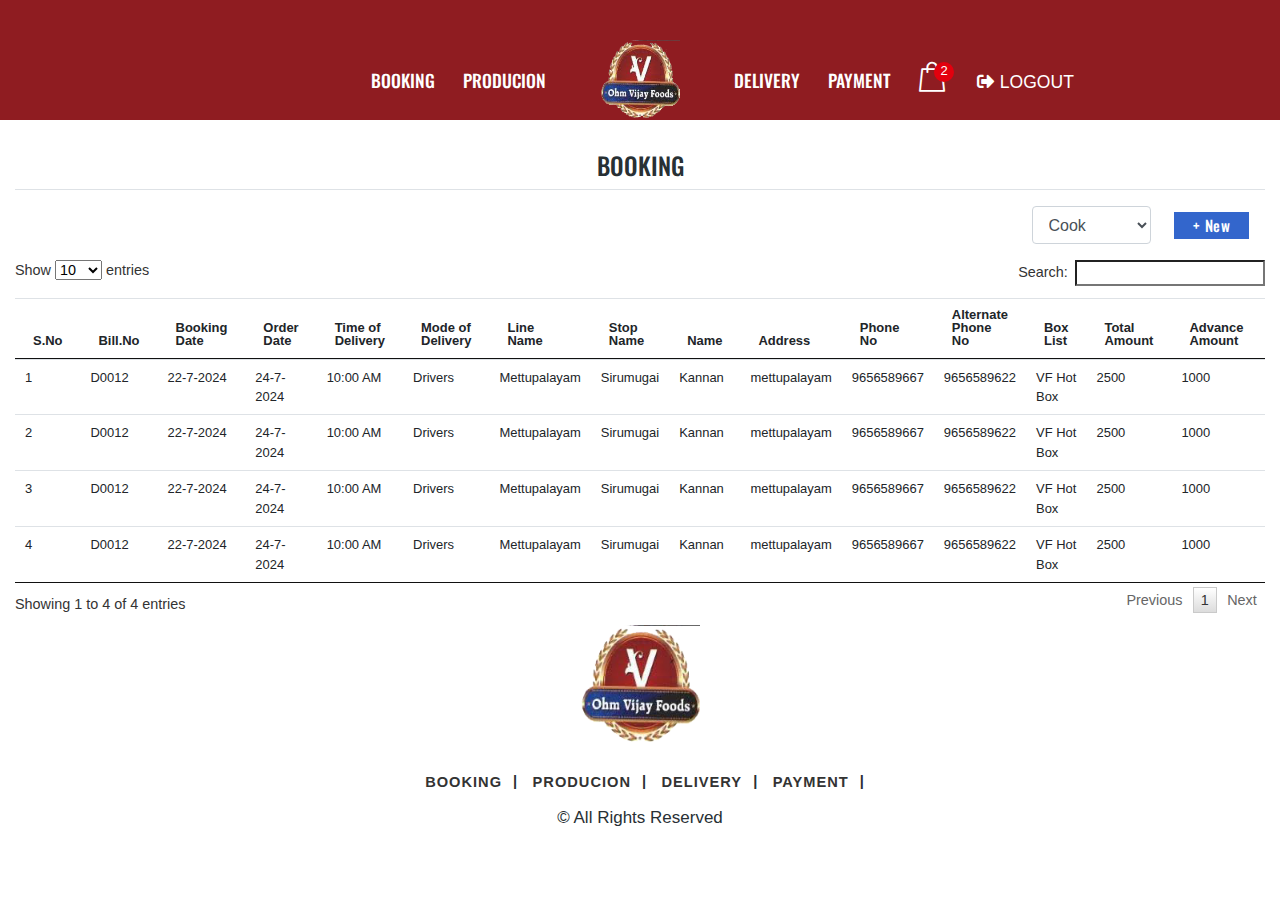
==== commit 9bf3e56f: "add html files" ====
--- a/booking.html
+++ b/booking.html
@@ -107,10 +107,10 @@
                      <!-- NAVIGATION MENU -->
                      <div class="navik-header-container">
                         <!-- CALL BUTTON -->
-                        <div class="callusbtn"><a href="tel:123456789"><i class="fas fa-phone"></i></a></div>
+                        <div class="callusbtn hide"><a href="tel:123456789"><i class="fas fa-phone"></i></a></div>
                         <!-- LOGO IMAGE -->
                         <div class="logo" data-mobile-logo="images/logo-white.png" data-sticky-logo="images/logo-01.png">
-                           <a href="index.html"><img src="images/logo-white.png" alt="header-logo"/></a>
+                           <a href="dashboard.html"><img src="images/logo-white.png" alt="header-logo"/></a>
                         </div>
                         <!-- BURGER MENU -->
                         <div class="burger-menu">
@@ -151,10 +151,16 @@
                          
                               <!-- BASKET ICON -->
                               <li class="basket-ico ico-30">
-                                 <a href="cart.html">
+                                 <a href="dashboard.html">
                                  <span class="ico-holder"><span class="flaticon-shopping-bag"></span> <em class="roundpoint">2</em></span>
                                  </a>
                               </li>
+                                                            <li class="">
+                                 <a href="index.html">
+                                 <span class="ico-holder"><span class="fas fa-sign-out-alt"></span> Logout</span>
+                                 </a>
+                              </li>
+
                            </ul>
                         </nav>
                         <!-- END MAIN MENU -->
@@ -276,7 +282,7 @@
                     <th>Balance Amount</th>
                     <th>Mode of Payment</th>
                     <th>Item Name</th>
-                    <th>Rate</th>
+                    <th>Count</th>
                     <th>Action</th>
                 </tr>
             </thead>
--- a/css/calender.css
+++ b/css/calender.css
@@ -472,6 +472,7 @@
 @media screen and (max-width: 1000px) {
   
   .container-event {
+    width: 100%;
     min-height: 100vh;
     flex-direction: column;
     border-radius: 0;
--- a/css/style.css
+++ b/css/style.css
@@ -29,6 +29,18 @@
   font-family: 'Roboto', 'Helvetica Neue', Helvetica, Arial, sans-serif;
   color: #283034;
   font-weight: 300;
+}
+@media(min-width: 320px) and (max-width: 969px)
+{
+  .hero-section
+  {
+    top: 10px !important;
+  }
+}
+
+.menu-caret ul li a
+{
+  color: #FFFFFF !important;
 }
 .hide
 {
